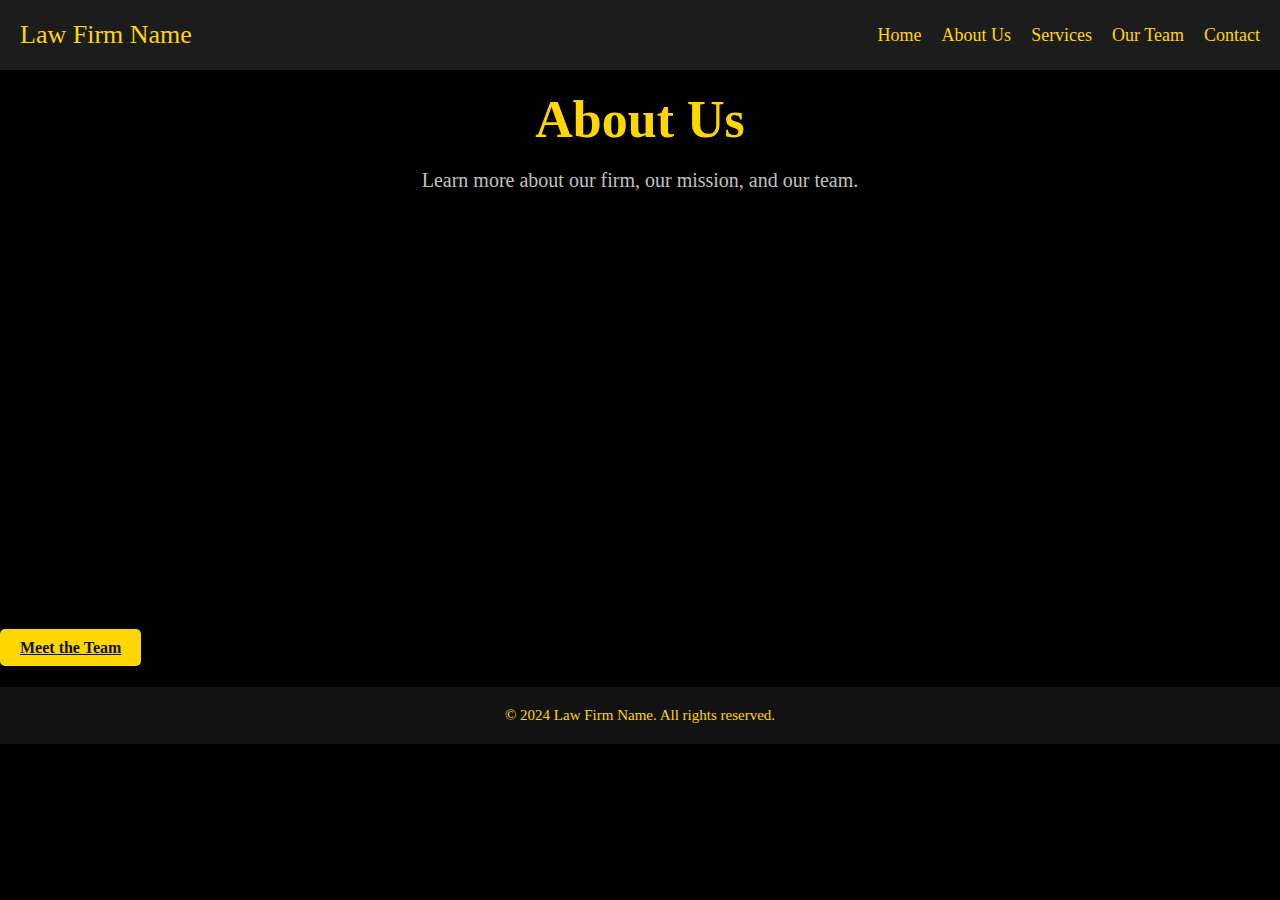
==== landing-page/dashboard/about_us.html @ 178e1d35 "linking+dashboard outlines" ====
<!DOCTYPE html>
<html lang="en">
<head>
    <meta charset="UTF-8">
    <meta name="viewport" content="width=device-width, initial-scale=1.0">
    <title>About Us - Law Firm Name</title>
    <link rel="stylesheet" href="../style.css">
</head>
<body>
    <header class="header">
        <div class="logo">Law Firm Name</div>
        <nav class="header-links">
            <a href="index.html">Home</a>
            <a href="about.html">About Us</a>
            <a href="services.html">Services</a>
            <a href="team.html">Our Team</a>
            <a href="contact.html">Contact</a>
        </nav>
    </header>
    <main>
        <section class="hero">
            <h1>About Us</h1>
            <p class="subtext">Learn more about our firm, our mission, and our team.</p>
        </section>
        <section class="about-us">
            <div class="container">
                <div class="about-content">
                    <h2>Our Firm</h2>
                    <p>Law Firm Name has been providing exceptional legal services to our clients for over [X] years. Our commitment to excellence and our passion for justice are the foundation of our practice.</p>
                </div>
                <div class="about-content">
                    <h2>Our Mission</h2>
                    <p>Our mission is to deliver top-notch legal solutions that meet the unique needs of our clients. We strive to provide personalized, effective, and timely legal services while maintaining the highest standards of integrity and professionalism.</p>
                </div>
                <div class="about-content">
                    <h2>Our Values</h2>
                    <ul>
                        <li><strong>Integrity:</strong> We uphold the highest standards of ethical behavior and professional integrity in all our actions.</li>
                        <li><strong>Excellence:</strong> We are committed to delivering superior legal services through continuous improvement and innovation.</li>
                        <li><strong>Client Focus:</strong> We prioritize our clients' needs and work diligently to achieve their goals.</li>
                        <li><strong>Collaboration:</strong> We believe in the power of teamwork and collaboration, both within our firm and with our clients.</li>
                    </ul>
                </div>
                <div class="about-content">
                    <h2>Our Team</h2>
                    <p>Our team of experienced attorneys is dedicated to providing comprehensive legal support and representation. Meet our team to learn more about their expertise and how they can assist you.</p>
                    <a href="team.html" class="button-top">Meet the Team</a>
                </div>
            </div>
        </section>
    </main>
    <footer>
        &copy; 2024 Law Firm Name. All rights reserved.
    </footer>
</body>
</html>
---- landing-page/style.css ----
/* General Styles */
body {
    background-color: #000000;
    display: flex;
    flex-direction: column;
    font-family: 'Lora', serif;
    margin: 0;
    padding: 0;
}

ul {
    list-style-type: none;
    padding: 0;
    margin: 0;
}

/* Header Styles */
.header {
    background-color: #1C1C1C;
    color: #FFD700;
    font-size: 26px;
    display: flex;
    justify-content: space-between;
    padding: 20px;
    align-items: center;
}

.header-links {
    display: flex;
    gap: 20px;
}

.header-links a {
    color: #FFD700;
    text-decoration: none;
    font-size: 18px;
}

/* Button Styles */
.button-top {
    background-color: #FFD700;
    border-radius: 5px;
    font-size: 16px;
    color: #121212;
    font-weight: bold;
    border: none;
    padding: 10px 20px;
    cursor: pointer;
}

.button-top:hover {
    background-color: #FFA500;
}

/* Typography */
h1 {
    color: #FFD700;
    font-size: 52px;
    font-weight: 900;
    margin: 20px 0;
    text-align: center;
}

.subtext {
    color: #C0C0C0;
    font-size: 20px;
    text-align: center;
    margin-bottom: 40px;
}

/* Section One */
.section-one {
    display: flex;
    flex-wrap: wrap;
    gap: 40px;
    justify-content: center;
    padding: 40px 20px;
    background-color: #1C1C1C;
}

.section-one .card {
    background-color: #FFD700;
    border-radius: 8px;
    padding: 20px;
    width: 300px;
    box-shadow: 0 4px 6px rgba(0, 0, 0, 0.1);
}

.section-one .card img {
    width: 100%;
    border-radius: 8px;
    margin-bottom: 15px;
}

.section-one .card h2 {
    font-size: 24px;
    color: #121212;
    margin-bottom: 10px;
}

.section-one .card p {
    color: #121212;
    font-size: 16px;
}

/* Section Two */
.section-two {
    background-color: #2F2F2F;
    padding: 60px 20px;
    text-align: center;
}

.section-two .info {
    font-size: 36px;
    color: #FFD700;
    margin-bottom: 40px;
}

.section-two .info-list {
    display: flex;
    flex-wrap: wrap;
    gap: 40px;
    justify-content: center;
}

.section-two .info-card {
    background-color: #1C1C1C;
    border-radius: 8px;
    padding: 20px;
    width: 200px;
    box-shadow: 0 4px 6px rgba(0, 0, 0, 0.1);
}

.section-two .info-card img {
    width: 100%;
    border-radius: 8px;
    margin-bottom: 15px;
}


/* Footer Styles */
footer {
    color: #FFD700;
    text-align: center;
    margin: 30px 0;
    font-size: 15px;
    padding: 20px;
    background-color: #121212;
}
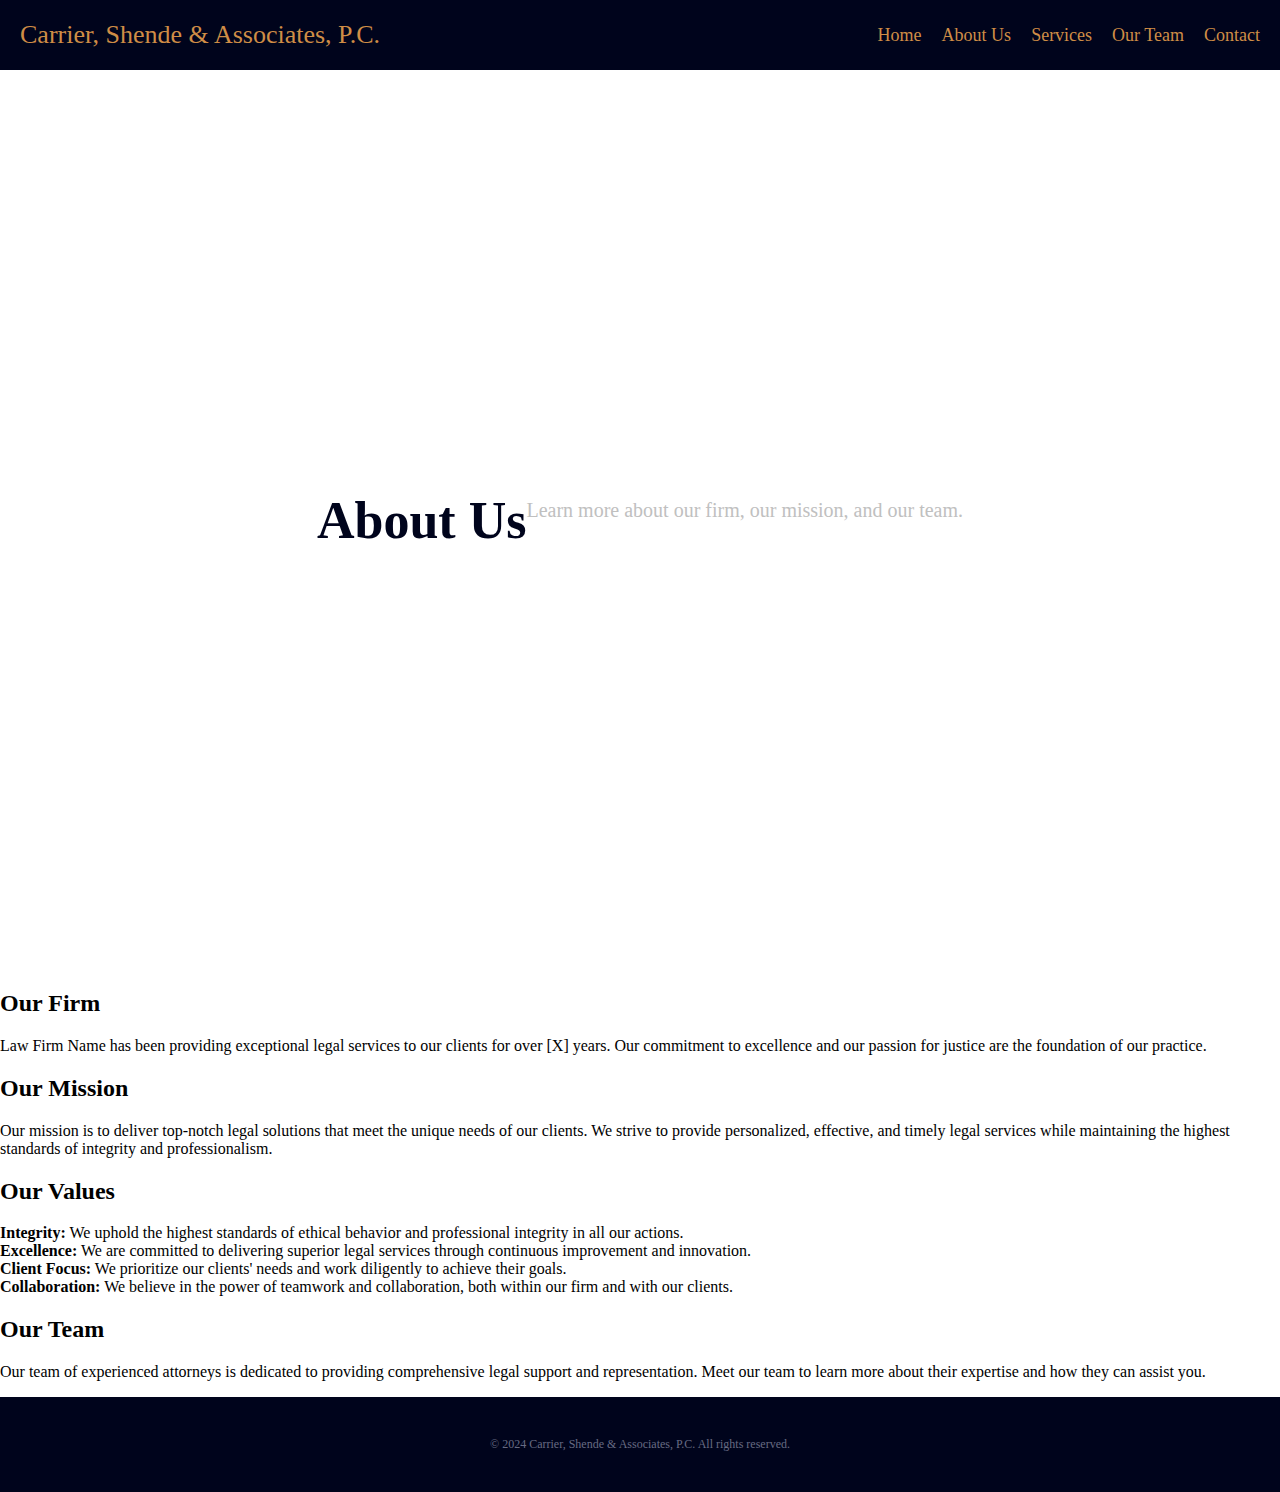
==== commit a5e07d65: "format+home page information" ====
--- a/landing-page/dashboard/about_us.html
+++ b/landing-page/dashboard/about_us.html
@@ -1,22 +1,24 @@
 <!DOCTYPE html>
 <html lang="en">
-<head>
-    <meta charset="UTF-8">
-    <meta name="viewport" content="width=device-width, initial-scale=1.0">
-    <title>About Us - Law Firm Name</title>
-    <link rel="stylesheet" href="../style.css">
-</head>
-<body>
-    <header class="header">
-        <div class="logo">Law Firm Name</div>
-        <nav class="header-links">
-            <a href="index.html">Home</a>
-            <a href="about.html">About Us</a>
-            <a href="services.html">Services</a>
-            <a href="team.html">Our Team</a>
-            <a href="contact.html">Contact</a>
-        </nav>
-    </header>
+    <head>
+        <meta charset="UTF-8">
+        <meta name="viewport" content="width=device-width, initial-scale=1.0">
+        <title>Our Team - Carrier, Shende & Associates, P.C.</title>
+        <link rel="stylesheet" href="../style.css">
+    </head>
+    <body>
+        <header class="header">
+            <div class="logo">
+                <div class="logo">Carrier, Shende & Associates, P.C.</div>
+            </div>
+            <nav class="header-links">
+                <a href="../index.html">Home</a>
+                <a href="../dashboard/about_us.html">About Us</a>
+                <a href="../dashboard/services.html">Services</a>
+                <a href="../dashboard/our_team.html">Our Team</a>
+                <a href="../dashboard/contact.html">Contact</a>
+            </nav>
+        </header>
     <main>
         <section class="hero">
             <h1>About Us</h1>
@@ -44,13 +46,12 @@
                 <div class="about-content">
                     <h2>Our Team</h2>
                     <p>Our team of experienced attorneys is dedicated to providing comprehensive legal support and representation. Meet our team to learn more about their expertise and how they can assist you.</p>
-                    <a href="team.html" class="button-top">Meet the Team</a>
                 </div>
             </div>
         </section>
     </main>
     <footer>
-        &copy; 2024 Law Firm Name. All rights reserved.
+        &copy; 2024 Carrier, Shende & Associates, P.C. All rights reserved.
     </footer>
 </body>
 </html>
--- a/landing-page/style.css
+++ b/landing-page/style.css
@@ -1,6 +1,6 @@
 /* General Styles */
 body {
-    background-color: #000000;
+    background-color: #ffffff;
     display: flex;
     flex-direction: column;
     font-family: 'Lora', serif;
@@ -16,8 +16,8 @@
 
 /* Header Styles */
 .header {
-    background-color: #1C1C1C;
-    color: #FFD700;
+    background-color: #00041c;
+    color: #cf8d46;
     font-size: 26px;
     display: flex;
     justify-content: space-between;
@@ -31,14 +31,16 @@
 }
 
 .header-links a {
-    color: #FFD700;
+    color: #cf8d46;
     text-decoration: none;
     font-size: 18px;
 }
 
+
+
 /* Button Styles */
 .button-top {
-    background-color: #FFD700;
+    background-color: #cf8d46;
     border-radius: 5px;
     font-size: 16px;
     color: #121212;
@@ -49,12 +51,34 @@
 }
 
 .button-top:hover {
-    background-color: #FFA500;
+    background-color: #cf8d46;
 }
+
+/* Hero Section */
+.hero {
+    position: relative;
+    width: 100%;
+    height: 100vh; /* Full viewport height */
+    display: flex;
+    justify-content: center; /* Centers the image horizontally */
+    align-items: center; /* Centers the image vertically */
+    overflow: hidden;
+    background-color: #fff; /* White background color */
+}
+
+.hero img {
+    max-width: 80%; /* Adjusts the width of the image */
+    max-height: 80%; /* Adjusts the height of the image */
+    margin: auto; /* Centers the image within the container */
+    display: block;
+    object-fit: contain; /* Ensures the image fits within the container while maintaining aspect ratio */
+    border: 10px solid #ffffff; /* Optional: Adds a white border for better separation */
+}
+
 
 /* Typography */
 h1 {
-    color: #FFD700;
+    color: #00041c;
     font-size: 52px;
     font-weight: 900;
     margin: 20px 0;
@@ -67,83 +91,26 @@
     text-align: center;
     margin-bottom: 40px;
 }
-
-/* Section One */
-.section-one {
-    display: flex;
-    flex-wrap: wrap;
-    gap: 40px;
-    justify-content: center;
-    padding: 40px 20px;
-    background-color: #1C1C1C;
+.col_right{
+	float:left;
+	width:755px;
+	min-height:500px;
+	padding:40px 0 0 10px;
+	border-left: 1px solid #9d9677 ;
 }
 
-.section-one .card {
-    background-color: #FFD700;
-    border-radius: 8px;
-    padding: 20px;
-    width: 300px;
-    box-shadow: 0 4px 6px rgba(0, 0, 0, 0.1);
+.copy{
+	font-family:Arial, Helvetica, sans-serif;
+	font-size:14px;
+	color:#333333;
 }
 
-.section-one .card img {
+/* Footer Styles */
+body footer {
     width: 100%;
-    border-radius: 8px;
-    margin-bottom: 15px;
+    background: #00041c;
+    text-align: center;
+    font-size: 12px;
+    padding: 40px 0;
+    color: #676b83;
 }
-
-.section-one .card h2 {
-    font-size: 24px;
-    color: #121212;
-    margin-bottom: 10px;
-}
-
-.section-one .card p {
-    color: #121212;
-    font-size: 16px;
-}
-
-/* Section Two */
-.section-two {
-    background-color: #2F2F2F;
-    padding: 60px 20px;
-    text-align: center;
-}
-
-.section-two .info {
-    font-size: 36px;
-    color: #FFD700;
-    margin-bottom: 40px;
-}
-
-.section-two .info-list {
-    display: flex;
-    flex-wrap: wrap;
-    gap: 40px;
-    justify-content: center;
-}
-
-.section-two .info-card {
-    background-color: #1C1C1C;
-    border-radius: 8px;
-    padding: 20px;
-    width: 200px;
-    box-shadow: 0 4px 6px rgba(0, 0, 0, 0.1);
-}
-
-.section-two .info-card img {
-    width: 100%;
-    border-radius: 8px;
-    margin-bottom: 15px;
-}
-
-
-/* Footer Styles */
-footer {
-    color: #FFD700;
-    text-align: center;
-    margin: 30px 0;
-    font-size: 15px;
-    padding: 20px;
-    background-color: #121212;
-}
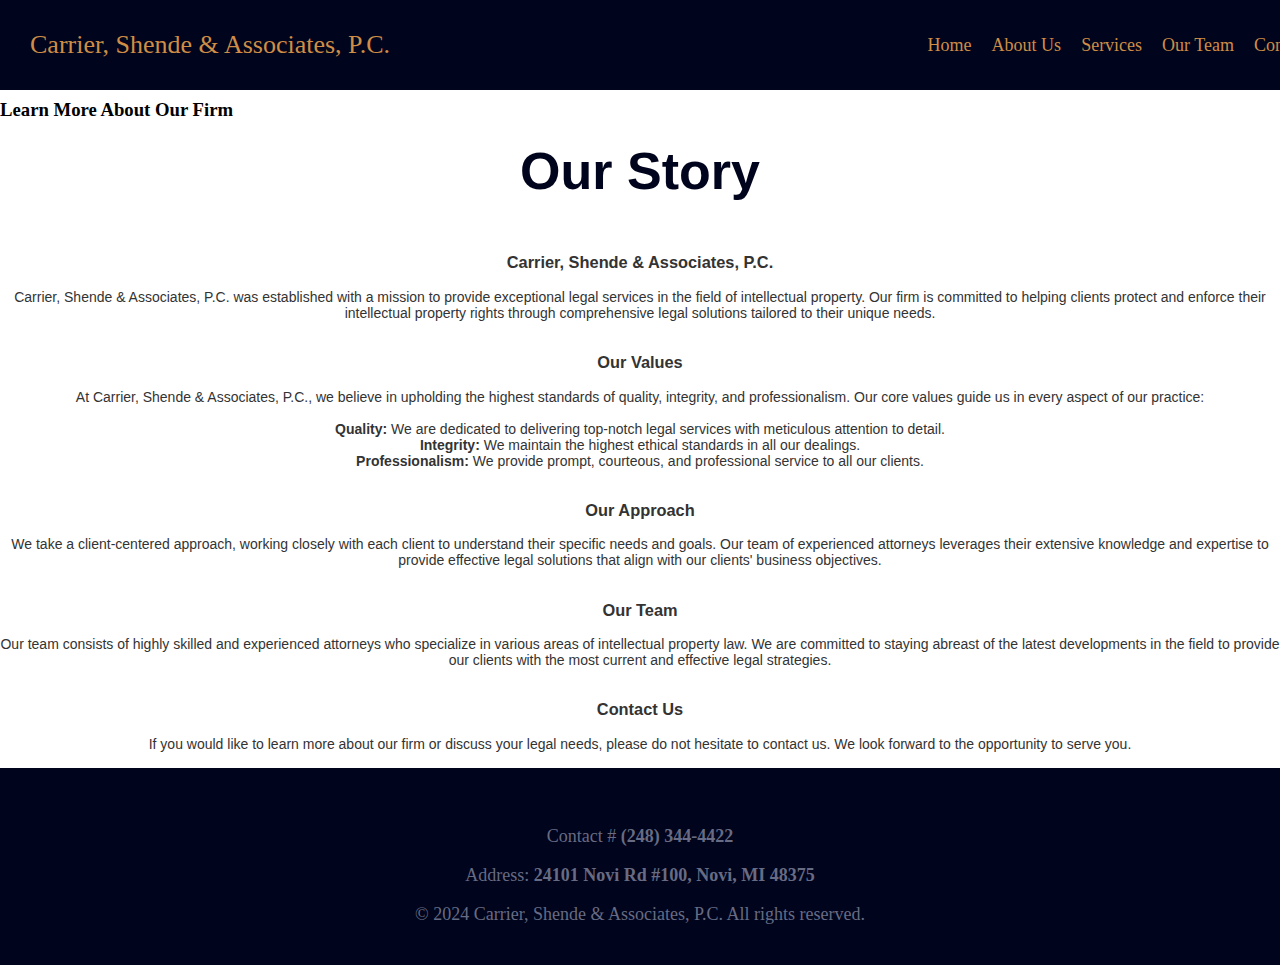
==== commit db4e3616: "added carousel" ====
--- a/landing-page/dashboard/about_us.html
+++ b/landing-page/dashboard/about_us.html
@@ -1,57 +1,81 @@
 <!DOCTYPE html>
 <html lang="en">
-    <head>
-        <meta charset="UTF-8">
-        <meta name="viewport" content="width=device-width, initial-scale=1.0">
-        <title>Our Team - Carrier, Shende & Associates, P.C.</title>
-        <link rel="stylesheet" href="../style.css">
-    </head>
-    <body>
-        <header class="header">
-            <div class="logo">
-                <div class="logo">Carrier, Shende & Associates, P.C.</div>
-            </div>
-            <nav class="header-links">
-                <a href="../index.html">Home</a>
-                <a href="../dashboard/about_us.html">About Us</a>
-                <a href="../dashboard/services.html">Services</a>
-                <a href="../dashboard/our_team.html">Our Team</a>
-                <a href="../dashboard/contact.html">Contact</a>
-            </nav>
-        </header>
+<head>
+    <!-- Required meta tags -->
+    <meta charset="UTF-8">
+    <meta name="viewport" content="width=device-width, initial-scale=1.0">
+    <title>About Us - Carrier Shende</title>
+    <link rel="stylesheet" href="../style.css">
+    <!-- Bootstrap CSS -->
+    <link rel="stylesheet" href="https://cdn.jsdelivr.net/npm/bootstrap@4.5.3/dist/css/bootstrap.min.css" 
+        integrity="sha384-TX8t27EcRE3e/ihU7zmQxVncDAy5uIKz4rEkgIXeMed4M0jlfIDPvg6uqKI2xXr2" crossorigin="anonymous">
+    <link href="../style.css" rel="stylesheet">
+    <link href="https://fonts.googleapis.com/css2?family=Mulish&display=swap" rel="stylesheet">
+    <link href="https://fonts.googleapis.com/css2?family=Coiny&display=swap" rel="stylesheet">
+</head>
+
+<body>
+    <header class="header">
+        <div class="logo">Carrier, Shende & Associates, P.C.</div>        
+        <nav class="header-links">
+            <a href="../index.html">Home</a>
+            <a href="about_us.html">About Us</a>
+            <a href="services.html">Services</a>
+            <a href="our_team.html">Our Team</a>
+            <a href="contact.html">Contact</a>
+        </nav>
+    </header>
     <main>
         <section class="hero">
-            <h1>About Us</h1>
-            <p class="subtext">Learn more about our firm, our mission, and our team.</p>
-        </section>
-        <section class="about-us">
-            <div class="container">
-                <div class="about-content">
-                    <h2>Our Firm</h2>
-                    <p>Law Firm Name has been providing exceptional legal services to our clients for over [X] years. Our commitment to excellence and our passion for justice are the foundation of our practice.</p>
-                </div>
-                <div class="about-content">
-                    <h2>Our Mission</h2>
-                    <p>Our mission is to deliver top-notch legal solutions that meet the unique needs of our clients. We strive to provide personalized, effective, and timely legal services while maintaining the highest standards of integrity and professionalism.</p>
-                </div>
-                <div class="about-content">
-                    <h2>Our Values</h2>
-                    <ul>
-                        <li><strong>Integrity:</strong> We uphold the highest standards of ethical behavior and professional integrity in all our actions.</li>
-                        <li><strong>Excellence:</strong> We are committed to delivering superior legal services through continuous improvement and innovation.</li>
-                        <li><strong>Client Focus:</strong> We prioritize our clients' needs and work diligently to achieve their goals.</li>
-                        <li><strong>Collaboration:</strong> We believe in the power of teamwork and collaboration, both within our firm and with our clients.</li>
-                    </ul>
-                </div>
-                <div class="about-content">
-                    <h2>Our Team</h2>
-                    <p>Our team of experienced attorneys is dedicated to providing comprehensive legal support and representation. Meet our team to learn more about their expertise and how they can assist you.</p>
-                </div>
+            <div class="hero-text">
+                <h1>About Us</h1>
+                <h3>Learn More About Our Firm</h3>
             </div>
         </section>
+
+        <div class="content">
+            <div class="copy">
+                <h1>Our Story</h1>
+                <br />
+                <h3>Carrier, Shende & Associates, P.C.</h3>
+                Carrier, Shende & Associates, P.C. was established with a mission to provide exceptional legal services in the field of intellectual property. Our firm is committed to helping clients protect and enforce their intellectual property rights through comprehensive legal solutions tailored to their unique needs.<br /><br />
+                
+                <h3>Our Values</h3>
+                At Carrier, Shende & Associates, P.C., we believe in upholding the highest standards of quality, integrity, and professionalism. Our core values guide us in every aspect of our practice:<br /><br />
+                <ul>
+                    <li><strong>Quality:</strong> We are dedicated to delivering top-notch legal services with meticulous attention to detail.</li>
+                    <li><strong>Integrity:</strong> We maintain the highest ethical standards in all our dealings.</li>
+                    <li><strong>Professionalism:</strong> We provide prompt, courteous, and professional service to all our clients.</li>
+                </ul>
+                <br />
+
+                <h3>Our Approach</h3>
+                We take a client-centered approach, working closely with each client to understand their specific needs and goals. Our team of experienced attorneys leverages their extensive knowledge and expertise to provide effective legal solutions that align with our clients' business objectives.<br /><br />
+
+                <h3>Our Team</h3>
+                Our team consists of highly skilled and experienced attorneys who specialize in various areas of intellectual property law. We are committed to staying abreast of the latest developments in the field to provide our clients with the most current and effective legal strategies.<br /><br />
+
+                <h3>Contact Us</h3>
+                If you would like to learn more about our firm or discuss your legal needs, please do not hesitate to contact us. We look forward to the opportunity to serve you.<br /><br />
+            </div>
+        </div>
     </main>
+
     <footer>
+        <p>Contact # <strong>(248) 344-4422</strong></p>
+        <p>Address: <strong>24101 Novi Rd #100, Novi, MI 48375</strong></p>
         &copy; 2024 Carrier, Shende & Associates, P.C. All rights reserved.
     </footer>
+
+    <!-- Bootstrap JS and dependencies -->
+    <script src="https://code.jquery.com/jquery-3.4.1.slim.min.js"
+    integrity="sha384-J6qa4849blE2poTqYuhluGJp2qiwFawlTL0QvH7uHRT6a/XtmCjP6t/UCBx1n4g"
+    crossorigin="anonymous"></script>
+    <script src="https://cdn.jsdelivr.net/npm/@popperjs/core@2.5.4/dist/umd/popper.min.js"
+    integrity="sha384-Xw6nqzq4kP4b0Bdw5S3CZQ1n3G4tk5S+jfNJeq9AuizYc3oABGAIJ3+tC9n17YJ9"
+    crossorigin="anonymous"></script>
+    <script src="https://stackpath.bootstrapcdn.com/bootstrap/4.4.1/js/bootstrap.min.js"
+    integrity="sha384-Vko8x4CGs03+Hhxv8T/Q5PaXtkKtu6ug5TOeNV6gBIFeWPGFN9MuhOf23Q9Ifjh"
+    crossorigin="anonymous"></script>
 </body>
 </html>
--- a/landing-page/style.css
+++ b/landing-page/style.css
@@ -20,14 +20,25 @@
     color: #cf8d46;
     font-size: 26px;
     display: flex;
-    justify-content: space-between;
-    padding: 20px;
-    align-items: center;
+    justify-content: space-between; /* Space between logo and links */
+    align-items: center; /* Vertically center the items */
+    padding: 30px;
+    position: fixed; /* Fixed position */
+    width: 100%; /* Full width */
+    top: 0; /* Align to top */
+    left: 0; /* Align to left */
+    z-index: 1000; /* Ensure it is above other elements */
+    transition: top 0.3s; /* Smooth transition */
+}
+
+.header .logo {
+    text-align: left; /* Align the logo text to the left */
 }
 
 .header-links {
     display: flex;
     gap: 20px;
+    margin-left: auto; /* Push the links to the right */
 }
 
 .header-links a {
@@ -35,8 +46,6 @@
     text-decoration: none;
     font-size: 18px;
 }
-
-
 
 /* Button Styles */
 .button-top {
@@ -54,28 +63,6 @@
     background-color: #cf8d46;
 }
 
-/* Hero Section */
-.hero {
-    position: relative;
-    width: 100%;
-    height: 100vh; /* Full viewport height */
-    display: flex;
-    justify-content: center; /* Centers the image horizontally */
-    align-items: center; /* Centers the image vertically */
-    overflow: hidden;
-    background-color: #fff; /* White background color */
-}
-
-.hero img {
-    max-width: 80%; /* Adjusts the width of the image */
-    max-height: 80%; /* Adjusts the height of the image */
-    margin: auto; /* Centers the image within the container */
-    display: block;
-    object-fit: contain; /* Ensures the image fits within the container while maintaining aspect ratio */
-    border: 10px solid #ffffff; /* Optional: Adds a white border for better separation */
-}
-
-
 /* Typography */
 h1 {
     color: #00041c;
@@ -91,26 +78,55 @@
     text-align: center;
     margin-bottom: 40px;
 }
-.col_right{
-	float:left;
-	width:755px;
-	min-height:500px;
-	padding:40px 0 0 10px;
-	border-left: 1px solid #9d9677 ;
-}
 
-.copy{
-	font-family:Arial, Helvetica, sans-serif;
-	font-size:14px;
-	color:#333333;
+.copy {
+    font-family: Arial, Helvetica, sans-serif;
+    font-size: 14px;
+    color: #333333;
+    text-align: center; /* Center the text */
 }
 
 /* Footer Styles */
-body footer {
+footer {
     width: 100%;
     background: #00041c;
     text-align: center;
-    font-size: 12px;
+    font-size: 18px;
     padding: 40px 0;
     color: #676b83;
 }
+
+/* Carasoul section css */
+
+.carousel-inner .carousel-caption {
+    padding-bottom: 170px;
+}
+
+.carousel-inner .carousel-caption h1 {
+    font-family: 'Coiny', cursive;
+    font-size: 56px;
+}
+
+.carousel-inner .carousel-caption h3 {
+font-family: 'Coiny', cursive;
+}
+
+.carousel-inner .carousel-caption button { 
+font-weight: 500; 
+font-size: 16px; 
+letter-spacing: 1px;
+display: inline-block; 
+padding: 10px 30px; 
+border-radius: 58px;
+transition: 0.55; 
+border: 2px solid #3489db;
+text-decoration: none;
+background:#3489db;
+color: #fff;
+}
+
+.carousel-item img {
+    width: 100%;
+    height: 100vh; /* Full viewport height */
+    object-fit: cover; /* Ensure the images cover the entire container */
+}--- a/landing-page/style.css
+++ b/landing-page/style.css
@@ -20,14 +20,25 @@
     color: #cf8d46;
     font-size: 26px;
     display: flex;
-    justify-content: space-between;
-    padding: 20px;
-    align-items: center;
+    justify-content: space-between; /* Space between logo and links */
+    align-items: center; /* Vertically center the items */
+    padding: 30px;
+    position: fixed; /* Fixed position */
+    width: 100%; /* Full width */
+    top: 0; /* Align to top */
+    left: 0; /* Align to left */
+    z-index: 1000; /* Ensure it is above other elements */
+    transition: top 0.3s; /* Smooth transition */
+}
+
+.header .logo {
+    text-align: left; /* Align the logo text to the left */
 }
 
 .header-links {
     display: flex;
     gap: 20px;
+    margin-left: auto; /* Push the links to the right */
 }
 
 .header-links a {
@@ -35,8 +46,6 @@
     text-decoration: none;
     font-size: 18px;
 }
-
-
 
 /* Button Styles */
 .button-top {
@@ -54,28 +63,6 @@
     background-color: #cf8d46;
 }
 
-/* Hero Section */
-.hero {
-    position: relative;
-    width: 100%;
-    height: 100vh; /* Full viewport height */
-    display: flex;
-    justify-content: center; /* Centers the image horizontally */
-    align-items: center; /* Centers the image vertically */
-    overflow: hidden;
-    background-color: #fff; /* White background color */
-}
-
-.hero img {
-    max-width: 80%; /* Adjusts the width of the image */
-    max-height: 80%; /* Adjusts the height of the image */
-    margin: auto; /* Centers the image within the container */
-    display: block;
-    object-fit: contain; /* Ensures the image fits within the container while maintaining aspect ratio */
-    border: 10px solid #ffffff; /* Optional: Adds a white border for better separation */
-}
-
-
 /* Typography */
 h1 {
     color: #00041c;
@@ -91,26 +78,55 @@
     text-align: center;
     margin-bottom: 40px;
 }
-.col_right{
-	float:left;
-	width:755px;
-	min-height:500px;
-	padding:40px 0 0 10px;
-	border-left: 1px solid #9d9677 ;
-}
 
-.copy{
-	font-family:Arial, Helvetica, sans-serif;
-	font-size:14px;
-	color:#333333;
+.copy {
+    font-family: Arial, Helvetica, sans-serif;
+    font-size: 14px;
+    color: #333333;
+    text-align: center; /* Center the text */
 }
 
 /* Footer Styles */
-body footer {
+footer {
     width: 100%;
     background: #00041c;
     text-align: center;
-    font-size: 12px;
+    font-size: 18px;
     padding: 40px 0;
     color: #676b83;
 }
+
+/* Carasoul section css */
+
+.carousel-inner .carousel-caption {
+    padding-bottom: 170px;
+}
+
+.carousel-inner .carousel-caption h1 {
+    font-family: 'Coiny', cursive;
+    font-size: 56px;
+}
+
+.carousel-inner .carousel-caption h3 {
+font-family: 'Coiny', cursive;
+}
+
+.carousel-inner .carousel-caption button { 
+font-weight: 500; 
+font-size: 16px; 
+letter-spacing: 1px;
+display: inline-block; 
+padding: 10px 30px; 
+border-radius: 58px;
+transition: 0.55; 
+border: 2px solid #3489db;
+text-decoration: none;
+background:#3489db;
+color: #fff;
+}
+
+.carousel-item img {
+    width: 100%;
+    height: 100vh; /* Full viewport height */
+    object-fit: cover; /* Ensure the images cover the entire container */
+}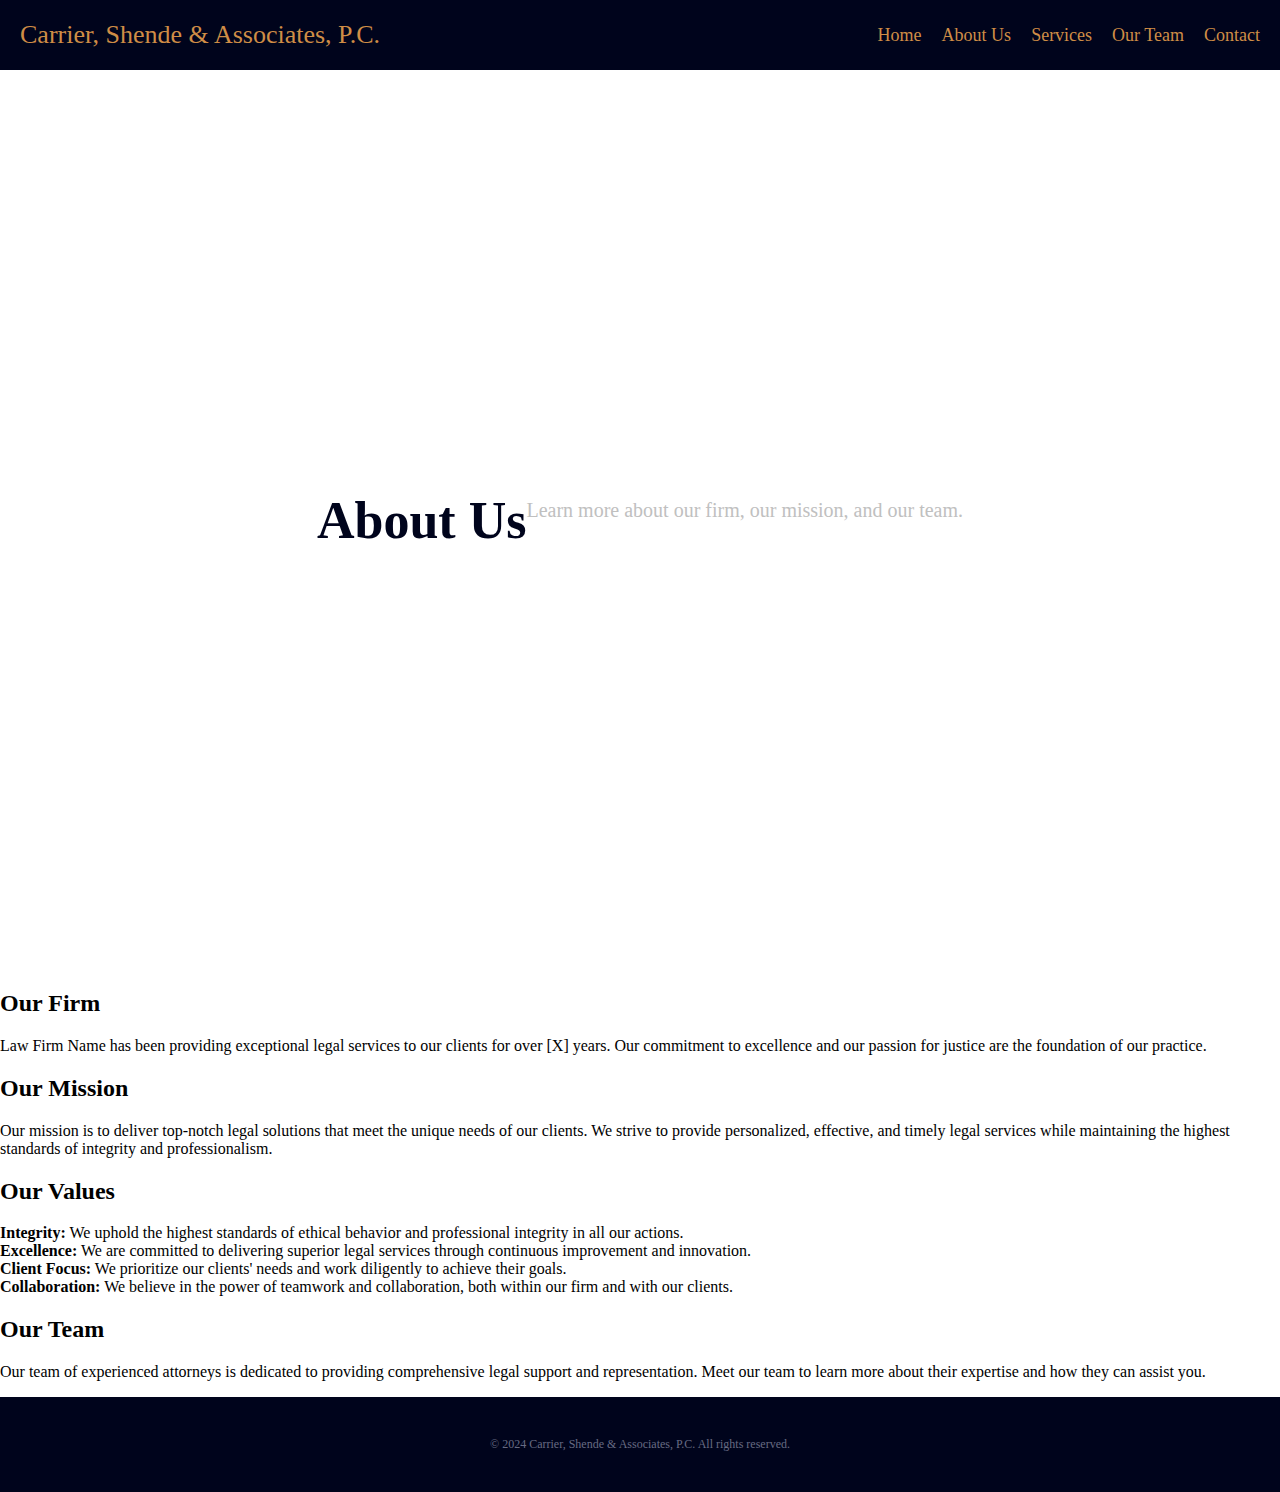
==== commit 7f610d01: "Merge pull request #7 from JqWu11/test2" ====
--- a/landing-page/dashboard/about_us.html
+++ b/landing-page/dashboard/about_us.html
@@ -1,81 +1,57 @@
 <!DOCTYPE html>
 <html lang="en">
-<head>
-    <!-- Required meta tags -->
-    <meta charset="UTF-8">
-    <meta name="viewport" content="width=device-width, initial-scale=1.0">
-    <title>About Us - Carrier Shende</title>
-    <link rel="stylesheet" href="../style.css">
-    <!-- Bootstrap CSS -->
-    <link rel="stylesheet" href="https://cdn.jsdelivr.net/npm/bootstrap@4.5.3/dist/css/bootstrap.min.css" 
-        integrity="sha384-TX8t27EcRE3e/ihU7zmQxVncDAy5uIKz4rEkgIXeMed4M0jlfIDPvg6uqKI2xXr2" crossorigin="anonymous">
-    <link href="../style.css" rel="stylesheet">
-    <link href="https://fonts.googleapis.com/css2?family=Mulish&display=swap" rel="stylesheet">
-    <link href="https://fonts.googleapis.com/css2?family=Coiny&display=swap" rel="stylesheet">
-</head>
-
-<body>
-    <header class="header">
-        <div class="logo">Carrier, Shende & Associates, P.C.</div>        
-        <nav class="header-links">
-            <a href="../index.html">Home</a>
-            <a href="about_us.html">About Us</a>
-            <a href="services.html">Services</a>
-            <a href="our_team.html">Our Team</a>
-            <a href="contact.html">Contact</a>
-        </nav>
-    </header>
+    <head>
+        <meta charset="UTF-8">
+        <meta name="viewport" content="width=device-width, initial-scale=1.0">
+        <title>Our Team - Carrier, Shende & Associates, P.C.</title>
+        <link rel="stylesheet" href="../style.css">
+    </head>
+    <body>
+        <header class="header">
+            <div class="logo">
+                <div class="logo">Carrier, Shende & Associates, P.C.</div>
+            </div>
+            <nav class="header-links">
+                <a href="../index.html">Home</a>
+                <a href="../dashboard/about_us.html">About Us</a>
+                <a href="../dashboard/services.html">Services</a>
+                <a href="../dashboard/our_team.html">Our Team</a>
+                <a href="../dashboard/contact.html">Contact</a>
+            </nav>
+        </header>
     <main>
         <section class="hero">
-            <div class="hero-text">
-                <h1>About Us</h1>
-                <h3>Learn More About Our Firm</h3>
+            <h1>About Us</h1>
+            <p class="subtext">Learn more about our firm, our mission, and our team.</p>
+        </section>
+        <section class="about-us">
+            <div class="container">
+                <div class="about-content">
+                    <h2>Our Firm</h2>
+                    <p>Law Firm Name has been providing exceptional legal services to our clients for over [X] years. Our commitment to excellence and our passion for justice are the foundation of our practice.</p>
+                </div>
+                <div class="about-content">
+                    <h2>Our Mission</h2>
+                    <p>Our mission is to deliver top-notch legal solutions that meet the unique needs of our clients. We strive to provide personalized, effective, and timely legal services while maintaining the highest standards of integrity and professionalism.</p>
+                </div>
+                <div class="about-content">
+                    <h2>Our Values</h2>
+                    <ul>
+                        <li><strong>Integrity:</strong> We uphold the highest standards of ethical behavior and professional integrity in all our actions.</li>
+                        <li><strong>Excellence:</strong> We are committed to delivering superior legal services through continuous improvement and innovation.</li>
+                        <li><strong>Client Focus:</strong> We prioritize our clients' needs and work diligently to achieve their goals.</li>
+                        <li><strong>Collaboration:</strong> We believe in the power of teamwork and collaboration, both within our firm and with our clients.</li>
+                    </ul>
+                </div>
+                <div class="about-content">
+                    <h2>Our Team</h2>
+                    <p>Our team of experienced attorneys is dedicated to providing comprehensive legal support and representation. Meet our team to learn more about their expertise and how they can assist you.</p>
+                </div>
             </div>
         </section>
-
-        <div class="content">
-            <div class="copy">
-                <h1>Our Story</h1>
-                <br />
-                <h3>Carrier, Shende & Associates, P.C.</h3>
-                Carrier, Shende & Associates, P.C. was established with a mission to provide exceptional legal services in the field of intellectual property. Our firm is committed to helping clients protect and enforce their intellectual property rights through comprehensive legal solutions tailored to their unique needs.<br /><br />
-                
-                <h3>Our Values</h3>
-                At Carrier, Shende & Associates, P.C., we believe in upholding the highest standards of quality, integrity, and professionalism. Our core values guide us in every aspect of our practice:<br /><br />
-                <ul>
-                    <li><strong>Quality:</strong> We are dedicated to delivering top-notch legal services with meticulous attention to detail.</li>
-                    <li><strong>Integrity:</strong> We maintain the highest ethical standards in all our dealings.</li>
-                    <li><strong>Professionalism:</strong> We provide prompt, courteous, and professional service to all our clients.</li>
-                </ul>
-                <br />
-
-                <h3>Our Approach</h3>
-                We take a client-centered approach, working closely with each client to understand their specific needs and goals. Our team of experienced attorneys leverages their extensive knowledge and expertise to provide effective legal solutions that align with our clients' business objectives.<br /><br />
-
-                <h3>Our Team</h3>
-                Our team consists of highly skilled and experienced attorneys who specialize in various areas of intellectual property law. We are committed to staying abreast of the latest developments in the field to provide our clients with the most current and effective legal strategies.<br /><br />
-
-                <h3>Contact Us</h3>
-                If you would like to learn more about our firm or discuss your legal needs, please do not hesitate to contact us. We look forward to the opportunity to serve you.<br /><br />
-            </div>
-        </div>
     </main>
-
     <footer>
-        <p>Contact # <strong>(248) 344-4422</strong></p>
-        <p>Address: <strong>24101 Novi Rd #100, Novi, MI 48375</strong></p>
         &copy; 2024 Carrier, Shende & Associates, P.C. All rights reserved.
     </footer>
-
-    <!-- Bootstrap JS and dependencies -->
-    <script src="https://code.jquery.com/jquery-3.4.1.slim.min.js"
-    integrity="sha384-J6qa4849blE2poTqYuhluGJp2qiwFawlTL0QvH7uHRT6a/XtmCjP6t/UCBx1n4g"
-    crossorigin="anonymous"></script>
-    <script src="https://cdn.jsdelivr.net/npm/@popperjs/core@2.5.4/dist/umd/popper.min.js"
-    integrity="sha384-Xw6nqzq4kP4b0Bdw5S3CZQ1n3G4tk5S+jfNJeq9AuizYc3oABGAIJ3+tC9n17YJ9"
-    crossorigin="anonymous"></script>
-    <script src="https://stackpath.bootstrapcdn.com/bootstrap/4.4.1/js/bootstrap.min.js"
-    integrity="sha384-Vko8x4CGs03+Hhxv8T/Q5PaXtkKtu6ug5TOeNV6gBIFeWPGFN9MuhOf23Q9Ifjh"
-    crossorigin="anonymous"></script>
 </body>
 </html>
--- a/landing-page/style.css
+++ b/landing-page/style.css
@@ -20,25 +20,14 @@
     color: #cf8d46;
     font-size: 26px;
     display: flex;
-    justify-content: space-between; /* Space between logo and links */
-    align-items: center; /* Vertically center the items */
-    padding: 30px;
-    position: fixed; /* Fixed position */
-    width: 100%; /* Full width */
-    top: 0; /* Align to top */
-    left: 0; /* Align to left */
-    z-index: 1000; /* Ensure it is above other elements */
-    transition: top 0.3s; /* Smooth transition */
-}
-
-.header .logo {
-    text-align: left; /* Align the logo text to the left */
+    justify-content: space-between;
+    padding: 20px;
+    align-items: center;
 }
 
 .header-links {
     display: flex;
     gap: 20px;
-    margin-left: auto; /* Push the links to the right */
 }
 
 .header-links a {
@@ -46,6 +35,8 @@
     text-decoration: none;
     font-size: 18px;
 }
+
+
 
 /* Button Styles */
 .button-top {
@@ -63,6 +54,28 @@
     background-color: #cf8d46;
 }
 
+/* Hero Section */
+.hero {
+    position: relative;
+    width: 100%;
+    height: 100vh; /* Full viewport height */
+    display: flex;
+    justify-content: center; /* Centers the image horizontally */
+    align-items: center; /* Centers the image vertically */
+    overflow: hidden;
+    background-color: #fff; /* White background color */
+}
+
+.hero img {
+    max-width: 80%; /* Adjusts the width of the image */
+    max-height: 80%; /* Adjusts the height of the image */
+    margin: auto; /* Centers the image within the container */
+    display: block;
+    object-fit: contain; /* Ensures the image fits within the container while maintaining aspect ratio */
+    border: 10px solid #ffffff; /* Optional: Adds a white border for better separation */
+}
+
+
 /* Typography */
 h1 {
     color: #00041c;
@@ -78,55 +91,26 @@
     text-align: center;
     margin-bottom: 40px;
 }
+.col_right{
+	float:left;
+	width:755px;
+	min-height:500px;
+	padding:40px 0 0 10px;
+	border-left: 1px solid #9d9677 ;
+}
 
-.copy {
-    font-family: Arial, Helvetica, sans-serif;
-    font-size: 14px;
-    color: #333333;
-    text-align: center; /* Center the text */
+.copy{
+	font-family:Arial, Helvetica, sans-serif;
+	font-size:14px;
+	color:#333333;
 }
 
 /* Footer Styles */
-footer {
+body footer {
     width: 100%;
     background: #00041c;
     text-align: center;
-    font-size: 18px;
+    font-size: 12px;
     padding: 40px 0;
     color: #676b83;
 }
-
-/* Carasoul section css */
-
-.carousel-inner .carousel-caption {
-    padding-bottom: 170px;
-}
-
-.carousel-inner .carousel-caption h1 {
-    font-family: 'Coiny', cursive;
-    font-size: 56px;
-}
-
-.carousel-inner .carousel-caption h3 {
-font-family: 'Coiny', cursive;
-}
-
-.carousel-inner .carousel-caption button { 
-font-weight: 500; 
-font-size: 16px; 
-letter-spacing: 1px;
-display: inline-block; 
-padding: 10px 30px; 
-border-radius: 58px;
-transition: 0.55; 
-border: 2px solid #3489db;
-text-decoration: none;
-background:#3489db;
-color: #fff;
-}
-
-.carousel-item img {
-    width: 100%;
-    height: 100vh; /* Full viewport height */
-    object-fit: cover; /* Ensure the images cover the entire container */
-}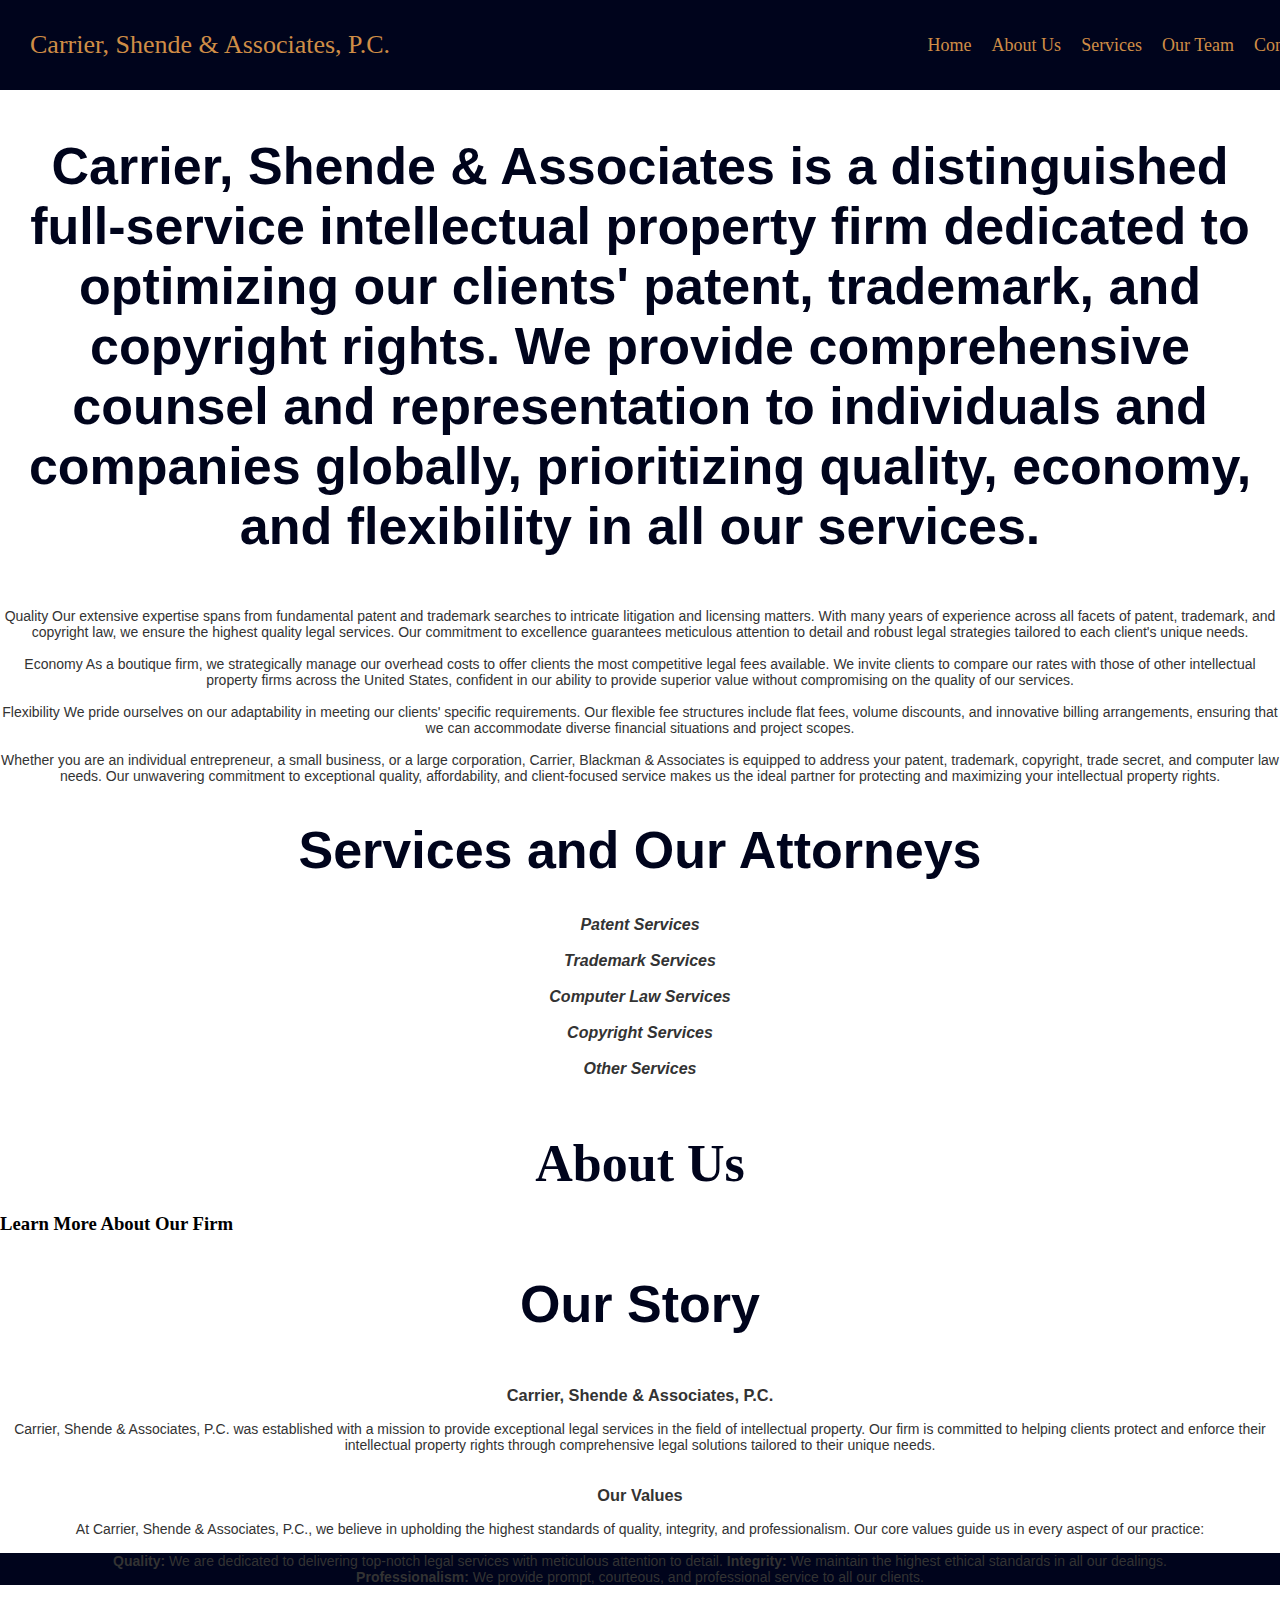
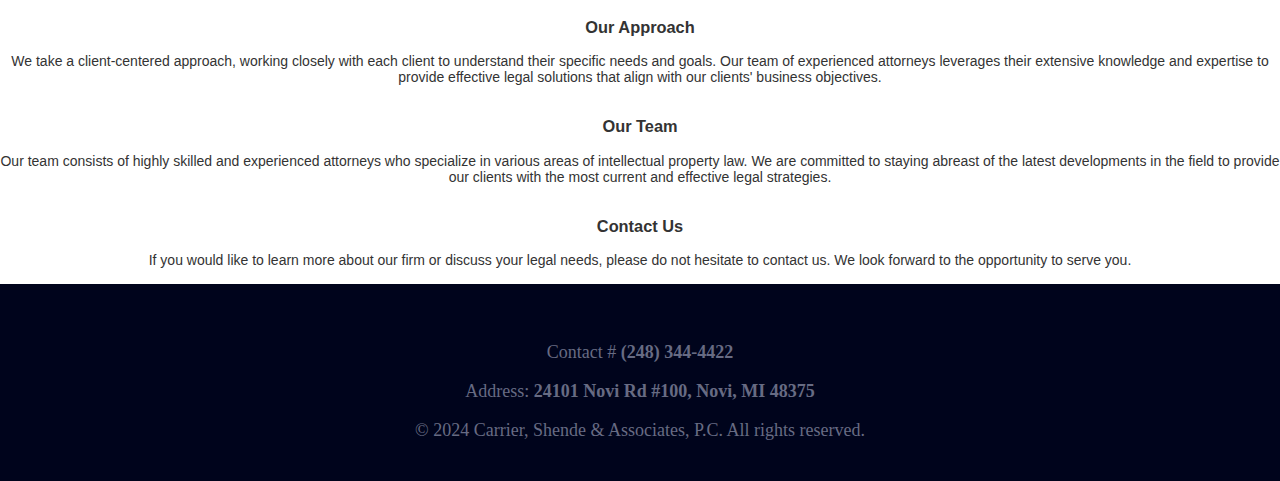
==== commit b6437a7e: "header outline" ====
--- a/landing-page/dashboard/about_us.html
+++ b/landing-page/dashboard/about_us.html
@@ -1,57 +1,155 @@
 <!DOCTYPE html>
 <html lang="en">
-    <head>
-        <meta charset="UTF-8">
-        <meta name="viewport" content="width=device-width, initial-scale=1.0">
-        <title>Our Team - Carrier, Shende & Associates, P.C.</title>
-        <link rel="stylesheet" href="../style.css">
-    </head>
-    <body>
-        <header class="header">
-            <div class="logo">
-                <div class="logo">Carrier, Shende & Associates, P.C.</div>
-            </div>
-            <nav class="header-links">
-                <a href="../index.html">Home</a>
-                <a href="../dashboard/about_us.html">About Us</a>
-                <a href="../dashboard/services.html">Services</a>
-                <a href="../dashboard/our_team.html">Our Team</a>
-                <a href="../dashboard/contact.html">Contact</a>
-            </nav>
-        </header>
+<head>
+    <!-- Required meta tags -->
+    <meta charset="UTF-8">
+    <meta name="viewport" content="width=device-width, initial-scale=1.0">
+    <title>About Us - Carrier Shende</title>
+    <link rel="stylesheet" href="../style.css">
+    <!-- Bootstrap CSS -->
+    <link rel="stylesheet" href="https://cdn.jsdelivr.net/npm/bootstrap@4.5.3/dist/css/bootstrap.min.css" 
+        integrity="sha384-TX8t27EcRE3e/ihU7zmQxVncDAy5uIKz4rEkgIXeMed4M0jlfIDPvg6uqKI2xXr2" crossorigin="anonymous">
+    <link href="../style.css" rel="stylesheet">
+    <link href="https://fonts.googleapis.com/css2?family=Mulish&display=swap" rel="stylesheet">
+    <link href="https://fonts.googleapis.com/css2?family=Coiny&display=swap" rel="stylesheet">
+</head>
+
+<body>
+    <header class="header">
+        <div class="logo">Carrier, Shende & Associates, P.C.</div>        
+        <nav class="header-links">
+            <a href="../index.html">Home</a>
+            <a href="about_us.html">About Us</a>
+            <a href="services.html">Services</a>
+            <a href="our_team.html">Our Team</a>
+            <a href="contact.html">Contact</a>
+        </nav>
+    </header>
     <main>
+
+            <!-- First Body Section -->
+    <div class="h1">
+        <div class="copy">
+            <h1>Our Pillars</h1>
+            <br />
+            <h1>Carrier, Shende & Associates is a distinguished full-service intellectual property firm dedicated to
+                optimizing our clients' patent, trademark, and copyright rights. We provide comprehensive counsel and
+                representation to individuals and companies globally, prioritizing quality, economy, and flexibility
+                in all our services.</h1><br />
+            <br />
+
+            <h3">Quality</h3>
+                Our extensive expertise spans from fundamental patent and trademark searches to intricate litigation
+                and licensing matters. With many years of experience across all facets of patent, trademark, and
+                copyright law, we ensure the highest quality legal services. Our commitment to excellence guarantees
+                meticulous attention to detail and robust legal strategies tailored to each client's unique needs.<br />
+                <br />
+
+                <h3">Economy</h3>
+                    As a boutique firm, we strategically manage our overhead costs to offer clients the most competitive
+                    legal fees available. We invite clients to compare our rates with those of other intellectual
+                    property
+                    firms across the United States, confident in our ability to provide superior value without
+                    compromising
+                    on the quality of our services.<br />
+                    <br />
+
+                    <h3">Flexibility</h3>
+                        We pride ourselves on our adaptability in meeting our clients' specific requirements. Our
+                        flexible fee structures include
+                        flat fees, volume discounts, and innovative billing arrangements, ensuring that we can
+                        accommodate diverse
+                        financial situations and project scopes.<br />
+                        <br />
+
+                        Whether you are an individual entrepreneur, a small business, or a large corporation, Carrier,
+                        Blackman &
+                        Associates is equipped to address your patent, trademark, copyright, trade secret, and computer
+                        law needs.
+                        Our unwavering commitment to exceptional quality, affordability, and client-focused service
+                        makes us the
+                        ideal partner for protecting and maximizing your intellectual property rights.<br />
+                        &nbsp;
+        </div>
+    </div>
+
+    <!-- Second Body Section -->
+    <div class="h2">
+        <div class="copy">
+            <h1>Services and Our Attorneys</h1>
+            <br />
+            <span style="font-size:16px; font-weight:bold; font-style:italic;">Patent Services<br />
+                <br />
+                <span style="font-size:16px; font-weight:bold; font-style:italic;">Trademark Services<br />
+                    <br />
+                    <span style="font-size:16px; font-weight:bold; font-style:italic;">Computer Law Services<br />
+                        <br />
+                        <span style="font-size:16px; font-weight:bold; font-style:italic;">Copyright Services<br />
+                            <br />
+                            <span style="font-size:16px; font-weight:bold; font-style:italic;">Other Services<br />
+                                <br />
+                                &nbsp;
+        </div>
+    </div>
+    </main>
+
+
+
+
+
+
+
+
         <section class="hero">
-            <h1>About Us</h1>
-            <p class="subtext">Learn more about our firm, our mission, and our team.</p>
-        </section>
-        <section class="about-us">
-            <div class="container">
-                <div class="about-content">
-                    <h2>Our Firm</h2>
-                    <p>Law Firm Name has been providing exceptional legal services to our clients for over [X] years. Our commitment to excellence and our passion for justice are the foundation of our practice.</p>
-                </div>
-                <div class="about-content">
-                    <h2>Our Mission</h2>
-                    <p>Our mission is to deliver top-notch legal solutions that meet the unique needs of our clients. We strive to provide personalized, effective, and timely legal services while maintaining the highest standards of integrity and professionalism.</p>
-                </div>
-                <div class="about-content">
-                    <h2>Our Values</h2>
-                    <ul>
-                        <li><strong>Integrity:</strong> We uphold the highest standards of ethical behavior and professional integrity in all our actions.</li>
-                        <li><strong>Excellence:</strong> We are committed to delivering superior legal services through continuous improvement and innovation.</li>
-                        <li><strong>Client Focus:</strong> We prioritize our clients' needs and work diligently to achieve their goals.</li>
-                        <li><strong>Collaboration:</strong> We believe in the power of teamwork and collaboration, both within our firm and with our clients.</li>
-                    </ul>
-                </div>
-                <div class="about-content">
-                    <h2>Our Team</h2>
-                    <p>Our team of experienced attorneys is dedicated to providing comprehensive legal support and representation. Meet our team to learn more about their expertise and how they can assist you.</p>
-                </div>
+            <div class="hero-text">
+                <h1>About Us</h1>
+                <h3>Learn More About Our Firm</h3>
             </div>
         </section>
+
+        <div class="content">
+            <div class="copy">
+                <h1>Our Story</h1>
+                <br />
+                <h3>Carrier, Shende & Associates, P.C.</h3>
+                Carrier, Shende & Associates, P.C. was established with a mission to provide exceptional legal services in the field of intellectual property. Our firm is committed to helping clients protect and enforce their intellectual property rights through comprehensive legal solutions tailored to their unique needs.<br /><br />
+                
+                <h3>Our Values</h3>
+                At Carrier, Shende & Associates, P.C., we believe in upholding the highest standards of quality, integrity, and professionalism. Our core values guide us in every aspect of our practice:<br /><br />
+                <ul>
+                    <li><strong>Quality:</strong> We are dedicated to delivering top-notch legal services with meticulous attention to detail.</li>
+                    <li><strong>Integrity:</strong> We maintain the highest ethical standards in all our dealings.</li>
+                    <li><strong>Professionalism:</strong> We provide prompt, courteous, and professional service to all our clients.</li>
+                </ul>
+                <br />
+
+                <h3>Our Approach</h3>
+                We take a client-centered approach, working closely with each client to understand their specific needs and goals. Our team of experienced attorneys leverages their extensive knowledge and expertise to provide effective legal solutions that align with our clients' business objectives.<br /><br />
+
+                <h3>Our Team</h3>
+                Our team consists of highly skilled and experienced attorneys who specialize in various areas of intellectual property law. We are committed to staying abreast of the latest developments in the field to provide our clients with the most current and effective legal strategies.<br /><br />
+
+                <h3>Contact Us</h3>
+                If you would like to learn more about our firm or discuss your legal needs, please do not hesitate to contact us. We look forward to the opportunity to serve you.<br /><br />
+            </div>
+        </div>
     </main>
+
     <footer>
+        <p>Contact # <strong>(248) 344-4422</strong></p>
+        <p>Address: <strong>24101 Novi Rd #100, Novi, MI 48375</strong></p>
         &copy; 2024 Carrier, Shende & Associates, P.C. All rights reserved.
     </footer>
+
+    <!-- Bootstrap JS and dependencies -->
+    <script src="https://code.jquery.com/jquery-3.4.1.slim.min.js"
+    integrity="sha384-J6qa4849blE2poTqYuhluGJp2qiwFawlTL0QvH7uHRT6a/XtmCjP6t/UCBx1n4g"
+    crossorigin="anonymous"></script>
+    <script src="https://cdn.jsdelivr.net/npm/@popperjs/core@2.5.4/dist/umd/popper.min.js"
+    integrity="sha384-Xw6nqzq4kP4b0Bdw5S3CZQ1n3G4tk5S+jfNJeq9AuizYc3oABGAIJ3+tC9n17YJ9"
+    crossorigin="anonymous"></script>
+    <script src="https://stackpath.bootstrapcdn.com/bootstrap/4.4.1/js/bootstrap.min.js"
+    integrity="sha384-Vko8x4CGs03+Hhxv8T/Q5PaXtkKtu6ug5TOeNV6gBIFeWPGFN9MuhOf23Q9Ifjh"
+    crossorigin="anonymous"></script>
 </body>
 </html>
--- a/landing-page/style.css
+++ b/landing-page/style.css
@@ -20,14 +20,29 @@
     color: #cf8d46;
     font-size: 26px;
     display: flex;
-    justify-content: space-between;
-    padding: 20px;
-    align-items: center;
+    justify-content: space-between; /* Space between logo and links */
+    align-items: center; /* Vertically center the items */
+    padding: 30px;
+    position: fixed; /* Fixed position */
+    width: 100%; /* Full width */
+    top: 0; /* Align to top */
+    left: 0; /* Align to left */
+    z-index: 1000; /* Ensure it is above other elements */
+    transition: top 0.3s; /* Smooth transition */
+}
+
+.header .logo a {
+    color: inherit; /* Inherit color from parent */
+    text-decoration: none; /* Remove underline */
+    font-size: inherit; /* Inherit font size from parent */
+    font-family: inherit; /* Inherit font family from parent */
+    font-weight: inherit; /* Inherit font weight from parent */
 }
 
 .header-links {
     display: flex;
     gap: 20px;
+    margin-left: auto; /* Push the links to the right */
 }
 
 .header-links a {
@@ -36,7 +51,20 @@
     font-size: 18px;
 }
 
+/* General Container Styles */
+.container {
+    margin: 0 auto; /* Center the container */
+    padding: 0 20px; /* Add padding to the left and right */
+    max-width: 1200px; /* Optional: set a max-width to constrain the width */
+}
 
+/* Ensure all images inside the container adhere to the container's padding */
+.container img {
+    width: 100%;
+    height: auto;
+    display: block;
+    margin: 0 auto;
+}
 
 /* Button Styles */
 .button-top {
@@ -54,28 +82,6 @@
     background-color: #cf8d46;
 }
 
-/* Hero Section */
-.hero {
-    position: relative;
-    width: 100%;
-    height: 100vh; /* Full viewport height */
-    display: flex;
-    justify-content: center; /* Centers the image horizontally */
-    align-items: center; /* Centers the image vertically */
-    overflow: hidden;
-    background-color: #fff; /* White background color */
-}
-
-.hero img {
-    max-width: 80%; /* Adjusts the width of the image */
-    max-height: 80%; /* Adjusts the height of the image */
-    margin: auto; /* Centers the image within the container */
-    display: block;
-    object-fit: contain; /* Ensures the image fits within the container while maintaining aspect ratio */
-    border: 10px solid #ffffff; /* Optional: Adds a white border for better separation */
-}
-
-
 /* Typography */
 h1 {
     color: #00041c;
@@ -91,26 +97,96 @@
     text-align: center;
     margin-bottom: 40px;
 }
-.col_right{
-	float:left;
-	width:755px;
-	min-height:500px;
-	padding:40px 0 0 10px;
-	border-left: 1px solid #9d9677 ;
-}
 
-.copy{
-	font-family:Arial, Helvetica, sans-serif;
-	font-size:14px;
-	color:#333333;
+.copy {
+    font-family: Arial, Helvetica, sans-serif;
+    font-size: 14px;
+    color: #333333;
+    text-align: center; /* Center the text */
 }
 
 /* Footer Styles */
-body footer {
+footer {
     width: 100%;
     background: #00041c;
     text-align: center;
-    font-size: 12px;
+    font-size: 18px;
     padding: 40px 0;
     color: #676b83;
 }
+
+/* Carousel Section CSS */
+
+.carousel-inner .carousel-caption {
+    padding-bottom: 170px;
+}
+
+.carousel-inner .carousel-caption h1 {
+    font-family: 'Coiny', cursive;
+    font-size: 56px;
+}
+
+.carousel-inner .carousel-caption h3 {
+    font-family: 'Coiny', cursive;
+}
+
+.carousel-inner .carousel-caption button {
+    font-weight: 500;
+    font-size: 16px;
+    letter-spacing: 1px;
+    display: inline-block;
+    padding: 10px 30px;
+    border-radius: 58px;
+    transition: 0.55;
+    border: 2px solid #3489db;
+    text-decoration: none;
+    background: #3489db;
+    color: #fff;
+}
+
+.carousel-item img {
+    width: 100%;
+    height: 100vh; /* Full viewport height */
+    object-fit: cover; /* Ensure the images cover the entire container */
+}
+
+/* Dropdown Styling */
+
+ul {
+    list-style: none;
+    background: #00041c;
+}
+
+ul li {
+    display: inline-block;
+    position: relative;
+}
+
+ul li a {
+    display: block;
+    padding: 20px 25px;
+    color: #FFF;
+    text-decoration: none;
+    text-align: center;
+    font-size: 20px;
+}
+
+ul li ul.dropdown li {
+    display: block;
+}
+
+ul li ul.dropdown {
+    width: 100%;
+    background: #00041c;
+    position: absolute;
+    z-index: 999;
+    display: none;
+}
+
+ul li a:hover {
+    background: #00041c;
+}
+
+ul li:hover ul.dropdown {
+    display: block;
+}--- a/landing-page/style.css
+++ b/landing-page/style.css
@@ -20,14 +20,29 @@
     color: #cf8d46;
     font-size: 26px;
     display: flex;
-    justify-content: space-between;
-    padding: 20px;
-    align-items: center;
+    justify-content: space-between; /* Space between logo and links */
+    align-items: center; /* Vertically center the items */
+    padding: 30px;
+    position: fixed; /* Fixed position */
+    width: 100%; /* Full width */
+    top: 0; /* Align to top */
+    left: 0; /* Align to left */
+    z-index: 1000; /* Ensure it is above other elements */
+    transition: top 0.3s; /* Smooth transition */
+}
+
+.header .logo a {
+    color: inherit; /* Inherit color from parent */
+    text-decoration: none; /* Remove underline */
+    font-size: inherit; /* Inherit font size from parent */
+    font-family: inherit; /* Inherit font family from parent */
+    font-weight: inherit; /* Inherit font weight from parent */
 }
 
 .header-links {
     display: flex;
     gap: 20px;
+    margin-left: auto; /* Push the links to the right */
 }
 
 .header-links a {
@@ -36,7 +51,20 @@
     font-size: 18px;
 }
 
+/* General Container Styles */
+.container {
+    margin: 0 auto; /* Center the container */
+    padding: 0 20px; /* Add padding to the left and right */
+    max-width: 1200px; /* Optional: set a max-width to constrain the width */
+}
 
+/* Ensure all images inside the container adhere to the container's padding */
+.container img {
+    width: 100%;
+    height: auto;
+    display: block;
+    margin: 0 auto;
+}
 
 /* Button Styles */
 .button-top {
@@ -54,28 +82,6 @@
     background-color: #cf8d46;
 }
 
-/* Hero Section */
-.hero {
-    position: relative;
-    width: 100%;
-    height: 100vh; /* Full viewport height */
-    display: flex;
-    justify-content: center; /* Centers the image horizontally */
-    align-items: center; /* Centers the image vertically */
-    overflow: hidden;
-    background-color: #fff; /* White background color */
-}
-
-.hero img {
-    max-width: 80%; /* Adjusts the width of the image */
-    max-height: 80%; /* Adjusts the height of the image */
-    margin: auto; /* Centers the image within the container */
-    display: block;
-    object-fit: contain; /* Ensures the image fits within the container while maintaining aspect ratio */
-    border: 10px solid #ffffff; /* Optional: Adds a white border for better separation */
-}
-
-
 /* Typography */
 h1 {
     color: #00041c;
@@ -91,26 +97,96 @@
     text-align: center;
     margin-bottom: 40px;
 }
-.col_right{
-	float:left;
-	width:755px;
-	min-height:500px;
-	padding:40px 0 0 10px;
-	border-left: 1px solid #9d9677 ;
-}
 
-.copy{
-	font-family:Arial, Helvetica, sans-serif;
-	font-size:14px;
-	color:#333333;
+.copy {
+    font-family: Arial, Helvetica, sans-serif;
+    font-size: 14px;
+    color: #333333;
+    text-align: center; /* Center the text */
 }
 
 /* Footer Styles */
-body footer {
+footer {
     width: 100%;
     background: #00041c;
     text-align: center;
-    font-size: 12px;
+    font-size: 18px;
     padding: 40px 0;
     color: #676b83;
 }
+
+/* Carousel Section CSS */
+
+.carousel-inner .carousel-caption {
+    padding-bottom: 170px;
+}
+
+.carousel-inner .carousel-caption h1 {
+    font-family: 'Coiny', cursive;
+    font-size: 56px;
+}
+
+.carousel-inner .carousel-caption h3 {
+    font-family: 'Coiny', cursive;
+}
+
+.carousel-inner .carousel-caption button {
+    font-weight: 500;
+    font-size: 16px;
+    letter-spacing: 1px;
+    display: inline-block;
+    padding: 10px 30px;
+    border-radius: 58px;
+    transition: 0.55;
+    border: 2px solid #3489db;
+    text-decoration: none;
+    background: #3489db;
+    color: #fff;
+}
+
+.carousel-item img {
+    width: 100%;
+    height: 100vh; /* Full viewport height */
+    object-fit: cover; /* Ensure the images cover the entire container */
+}
+
+/* Dropdown Styling */
+
+ul {
+    list-style: none;
+    background: #00041c;
+}
+
+ul li {
+    display: inline-block;
+    position: relative;
+}
+
+ul li a {
+    display: block;
+    padding: 20px 25px;
+    color: #FFF;
+    text-decoration: none;
+    text-align: center;
+    font-size: 20px;
+}
+
+ul li ul.dropdown li {
+    display: block;
+}
+
+ul li ul.dropdown {
+    width: 100%;
+    background: #00041c;
+    position: absolute;
+    z-index: 999;
+    display: none;
+}
+
+ul li a:hover {
+    background: #00041c;
+}
+
+ul li:hover ul.dropdown {
+    display: block;
+}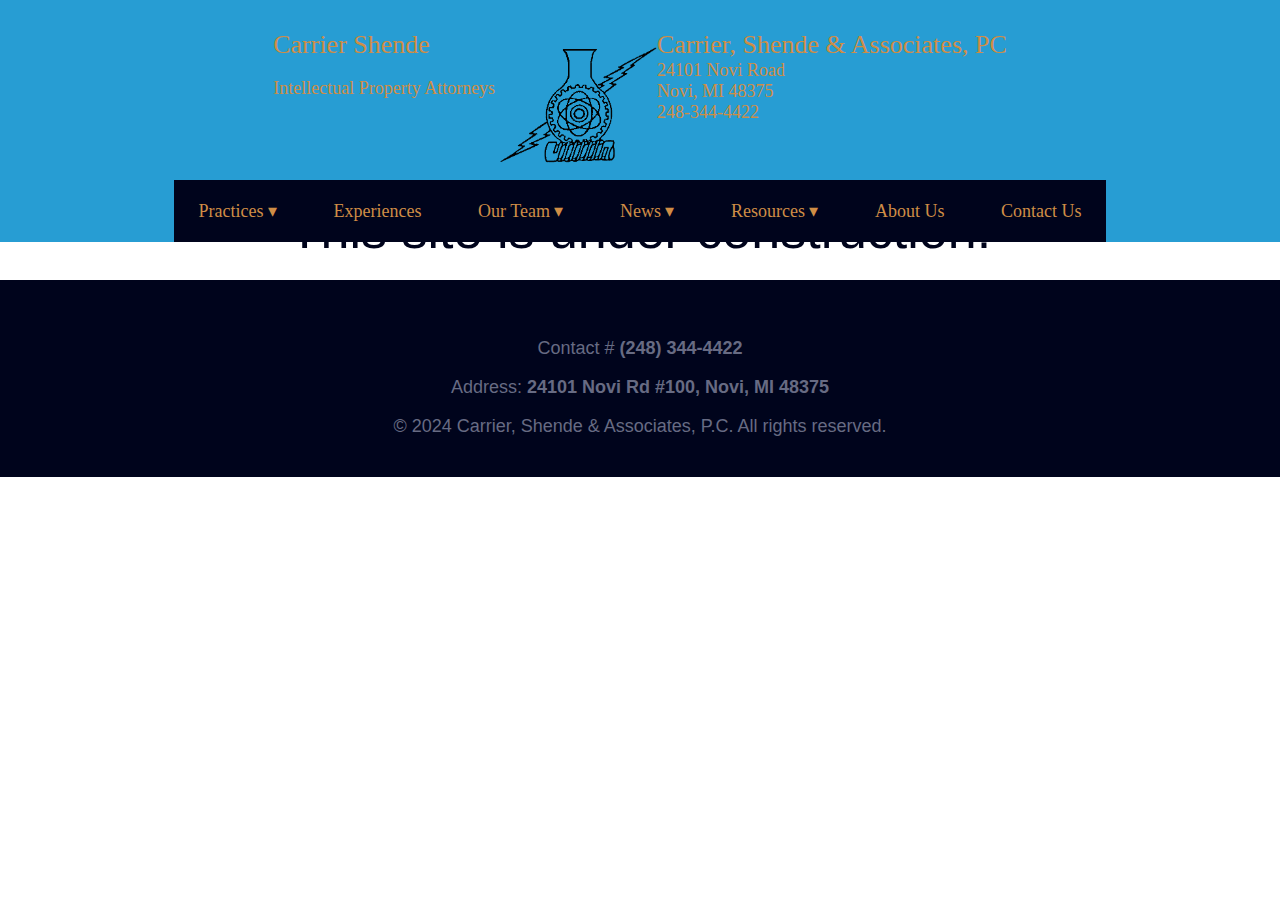
==== commit 2baf3513: "Create base construction page, header/footer unfixed" ====
--- a/landing-page/dashboard/about_us.html
+++ b/landing-page/dashboard/about_us.html
@@ -16,21 +16,75 @@
 
 <body>
     <header class="header">
-        <div class="logo">Carrier, Shende & Associates, P.C.</div>        
-        <nav class="header-links">
-            <a href="../index.html">Home</a>
-            <a href="about_us.html">About Us</a>
-            <a href="services.html">Services</a>
-            <a href="our_team.html">Our Team</a>
-            <a href="contact.html">Contact</a>
+        <div class="logo">
+            <div class="header-left"><a href="index.html">Carrier Shende</a>
+            <p class="logo-subtext">Intellectual Property Attorneys</p>
+            </div>
+            <img src="../images/CSA-Logo.png" height=150>
+            <ul class="header-right">
+                <li>Carrier, Shende & Associates, PC</li>
+                <li class="header-smaller">24101 Novi Road</li>
+                <li class="header-smaller">Novi, MI 48375</li>
+                <li class="header-smaller">248-344-4422</li>
+            </ul>
+        </div>
+        <div class = "header-links"><nav class="header-links">
+            <ul>
+                <li>
+                    <a>Practices ▾</a>
+                    <ul class="dropdown">
+                        <li><a href="dashboard/practices/patents.html">Patents</a></li>
+                        <li><a href="dashboard/practices/trademarks.html">Trademarks</a></li>
+                        <li><a href="dashboard/practices/copyrights.html">Copyrights</a></li>
+                        <li><a href="dashboard/practices/trade_secrets.html">Trade Secrets</a></li>
+                        <li><a href="dashboard/practices/design_patents.html">Design Patents</a></li>
+                        <li><a href="dashboard/practices/litigations.html">Litigations</a></li>
+                    </ul>
+                </li>
+                <li>
+                    <a href="dashboard/experience.html">Experiences</a>
+                </li>
+                <li>
+                    <a> Our Team ▾</a>
+                    <ul class="dropdown">
+                        <li><a href="#">Fulchand Shende</a></li>
+                        <li><a href="#">Joseph Carrier</a></li>
+                        <li><a href="#">Anne Sabourin</a></li>
+                        <li><a href="#">Jeffrey Gedeon</a></li>
+                    </ul>
+                </li>
+                <li>
+                    <a>News ▾</a>
+                    <ul class="dropdown">
+                        <li><a href="#">Latest News</a></li>
+                        <!-- <li><a href="#">Australia</a></li>
+                        <li><a href="#">Switzerland</a></li>
+                        <li><a href="#">Japan</a></li> -->
+                    </ul>
+                </li>
+                <li>
+                    <a>Resources ▾</a>
+                    <ul class="dropdown">
+                        <li><a href="#">Resources</a></li>
+                        <!-- <li><a href="#">Australia</a></li>
+                        <li><a href="#">Switzerland</a></li>
+                        <li><a href="#">Japan</a></li> -->
+                    </ul>
+                </li>
+                <li><a href="dashboard/about_us.html">About Us</a></li>
+                <li><a href="dashboard/contact.html">Contact Us</a></li>
+            </ul>
         </nav>
+        </div>
     </header>
     <main>
 
+        <br><br><br><br><br><br><br><br><br><br>
+        <h1>This site is under construction.</h3>
             <!-- First Body Section -->
     <div class="h1">
         <div class="copy">
-            <h1>Our Pillars</h1>
+            <!-- <h1>Our Pillars</h1>
             <br />
             <h1>Carrier, Shende & Associates is a distinguished full-service intellectual property firm dedicated to
                 optimizing our clients' patent, trademark, and copyright rights. We provide comprehensive counsel and
@@ -73,7 +127,7 @@
         </div>
     </div>
 
-    <!-- Second Body Section -->
+    <!-- 
     <div class="h2">
         <div class="copy">
             <h1>Services and Our Attorneys</h1>
@@ -133,7 +187,7 @@
                 If you would like to learn more about our firm or discuss your legal needs, please do not hesitate to contact us. We look forward to the opportunity to serve you.<br /><br />
             </div>
         </div>
-    </main>
+    </main> -->
 
     <footer>
         <p>Contact # <strong>(248) 344-4422</strong></p>
--- a/landing-page/style.css
+++ b/landing-page/style.css
@@ -16,13 +16,15 @@
 
 /* Header Styles */
 .header {
-    background-color: #00041c;
+    background-color: #279dd3;
     color: #cf8d46;
     font-size: 26px;
     display: flex;
+    flex-direction: column;
     justify-content: space-between; /* Space between logo and links */
     align-items: center; /* Vertically center the items */
-    padding: 30px;
+    padding-top: 30px;
+    margin-bottom: 0px;
     position: fixed; /* Fixed position */
     width: 100%; /* Full width */
     top: 0; /* Align to top */
@@ -39,10 +41,13 @@
     font-weight: inherit; /* Inherit font weight from parent */
 }
 
-.header-links {
-    display: flex;
+.header-links{
+    display: flex;
+    background-color: #f147e9;
     gap: 20px;
-    margin-left: auto; /* Push the links to the right */
+    margin: auto; /* Push the links to the right */
+    align-items: center;
+    align-self: center;
 }
 
 .header-links a {
@@ -56,6 +61,7 @@
     margin: 0 auto; /* Center the container */
     padding: 0 20px; /* Add padding to the left and right */
     max-width: 1200px; /* Optional: set a max-width to constrain the width */
+    padding-top: 20px; /* Add padding to compensate for fixed header */
 }
 
 /* Ensure all images inside the container adhere to the container's padding */
@@ -85,8 +91,9 @@
 /* Typography */
 h1 {
     color: #00041c;
+    font-family: 'Lucida Sans', 'Lucida Sans Regular', 'Lucida Grande', 'Lucida Sans Unicode', Geneva, Verdana, sans-serif;
     font-size: 52px;
-    font-weight: 900;
+    font-weight: 400;
     margin: 20px 0;
     text-align: center;
 }
@@ -116,18 +123,17 @@
 }
 
 /* Carousel Section CSS */
-
 .carousel-inner .carousel-caption {
     padding-bottom: 170px;
 }
 
 .carousel-inner .carousel-caption h1 {
-    font-family: 'Coiny', cursive;
-    font-size: 56px;
+    font-family: 'Times New Roman', Times, serif;
+    font-size: 40px;
 }
 
 .carousel-inner .carousel-caption h3 {
-    font-family: 'Coiny', cursive;
+    font-family: 'Times New Roman', Times, serif;
 }
 
 .carousel-inner .carousel-caption button {
@@ -151,7 +157,6 @@
 }
 
 /* Dropdown Styling */
-
 ul {
     list-style: none;
     background: #00041c;
@@ -189,4 +194,109 @@
 
 ul li:hover ul.dropdown {
     display: block;
+}
+
+/* Contact Page Styles */
+.contact-left {
+    background-color: #ffffff;
+    padding: 30px;
+    border-radius: 10px;
+    box-shadow: 0 4px 8px rgba(0, 0, 0, 0.1);
+}
+
+.contact-left-title h2 {
+    font-size: 28px;
+    margin-bottom: 10px;
+}
+
+.contact-left-title hr {
+    border: none;
+    width: 120px;
+    height: 5px;
+    background-color: #ff994f;
+    border-radius: 10px;
+    margin-bottom: 20px;
+}
+
+.contact-inputs {
+    width: 100%;
+    height: 50px;
+    border: none;
+    outline: none;
+    border-radius: 5px;
+    padding: 0 15px;
+    margin-bottom: 15px;
+    background-color: #f8f9fa;
+    font-size: 16px;
+}
+
+.contact-inputs:focus {
+    border: 2px solid #ff994f;
+}
+
+.contact-inputs::placeholder {
+    color: #a9a9a9;
+}
+
+textarea.contact-inputs {
+    height: 400px; /* Adjusted height for textarea */
+    resize: none; /* Disable resize */
+}
+
+.contact-left button {
+    display: flex;
+    align-items: center;
+    padding: 15px 30px;
+    font-size: 16px;
+    color: #ffffff;
+    gap: 10px;
+    border: none;
+    border-radius: 50px;
+    background: linear-gradient(270deg, #ff994f, #fa6d86);
+    cursor: pointer;
+}
+
+.contact-left button img {
+    width: 20px;
+    height: 20px;
+}
+
+.contact-right {
+    padding: 30px;
+    background-color: #f8f9fa;
+    border-radius: 10px;
+    box-shadow: 0 4px 8px rgba(0, 0, 0, 0.1);
+}
+
+.contact-right h2 {
+    font-size: 24px;
+    margin-bottom: 20px;
+}
+
+.contact-right p {
+    font-size: 16px;
+    margin-bottom: 10px;
+}
+
+.contact-right p strong {
+    color: #00041c;
+}
+
+.logo-subtext{
+    font-size: 18px;
+}
+
+.header-right{
+    display:flex;
+    flex-direction: column;
+    background-color: #279dd3;
+}
+
+.logo{
+    display: flex;
+    
+}
+
+.header-smaller{
+    font-size: 18px;
 }--- a/landing-page/style.css
+++ b/landing-page/style.css
@@ -16,13 +16,15 @@
 
 /* Header Styles */
 .header {
-    background-color: #00041c;
+    background-color: #279dd3;
     color: #cf8d46;
     font-size: 26px;
     display: flex;
+    flex-direction: column;
     justify-content: space-between; /* Space between logo and links */
     align-items: center; /* Vertically center the items */
-    padding: 30px;
+    padding-top: 30px;
+    margin-bottom: 0px;
     position: fixed; /* Fixed position */
     width: 100%; /* Full width */
     top: 0; /* Align to top */
@@ -39,10 +41,13 @@
     font-weight: inherit; /* Inherit font weight from parent */
 }
 
-.header-links {
-    display: flex;
+.header-links{
+    display: flex;
+    background-color: #f147e9;
     gap: 20px;
-    margin-left: auto; /* Push the links to the right */
+    margin: auto; /* Push the links to the right */
+    align-items: center;
+    align-self: center;
 }
 
 .header-links a {
@@ -56,6 +61,7 @@
     margin: 0 auto; /* Center the container */
     padding: 0 20px; /* Add padding to the left and right */
     max-width: 1200px; /* Optional: set a max-width to constrain the width */
+    padding-top: 20px; /* Add padding to compensate for fixed header */
 }
 
 /* Ensure all images inside the container adhere to the container's padding */
@@ -85,8 +91,9 @@
 /* Typography */
 h1 {
     color: #00041c;
+    font-family: 'Lucida Sans', 'Lucida Sans Regular', 'Lucida Grande', 'Lucida Sans Unicode', Geneva, Verdana, sans-serif;
     font-size: 52px;
-    font-weight: 900;
+    font-weight: 400;
     margin: 20px 0;
     text-align: center;
 }
@@ -116,18 +123,17 @@
 }
 
 /* Carousel Section CSS */
-
 .carousel-inner .carousel-caption {
     padding-bottom: 170px;
 }
 
 .carousel-inner .carousel-caption h1 {
-    font-family: 'Coiny', cursive;
-    font-size: 56px;
+    font-family: 'Times New Roman', Times, serif;
+    font-size: 40px;
 }
 
 .carousel-inner .carousel-caption h3 {
-    font-family: 'Coiny', cursive;
+    font-family: 'Times New Roman', Times, serif;
 }
 
 .carousel-inner .carousel-caption button {
@@ -151,7 +157,6 @@
 }
 
 /* Dropdown Styling */
-
 ul {
     list-style: none;
     background: #00041c;
@@ -189,4 +194,109 @@
 
 ul li:hover ul.dropdown {
     display: block;
+}
+
+/* Contact Page Styles */
+.contact-left {
+    background-color: #ffffff;
+    padding: 30px;
+    border-radius: 10px;
+    box-shadow: 0 4px 8px rgba(0, 0, 0, 0.1);
+}
+
+.contact-left-title h2 {
+    font-size: 28px;
+    margin-bottom: 10px;
+}
+
+.contact-left-title hr {
+    border: none;
+    width: 120px;
+    height: 5px;
+    background-color: #ff994f;
+    border-radius: 10px;
+    margin-bottom: 20px;
+}
+
+.contact-inputs {
+    width: 100%;
+    height: 50px;
+    border: none;
+    outline: none;
+    border-radius: 5px;
+    padding: 0 15px;
+    margin-bottom: 15px;
+    background-color: #f8f9fa;
+    font-size: 16px;
+}
+
+.contact-inputs:focus {
+    border: 2px solid #ff994f;
+}
+
+.contact-inputs::placeholder {
+    color: #a9a9a9;
+}
+
+textarea.contact-inputs {
+    height: 400px; /* Adjusted height for textarea */
+    resize: none; /* Disable resize */
+}
+
+.contact-left button {
+    display: flex;
+    align-items: center;
+    padding: 15px 30px;
+    font-size: 16px;
+    color: #ffffff;
+    gap: 10px;
+    border: none;
+    border-radius: 50px;
+    background: linear-gradient(270deg, #ff994f, #fa6d86);
+    cursor: pointer;
+}
+
+.contact-left button img {
+    width: 20px;
+    height: 20px;
+}
+
+.contact-right {
+    padding: 30px;
+    background-color: #f8f9fa;
+    border-radius: 10px;
+    box-shadow: 0 4px 8px rgba(0, 0, 0, 0.1);
+}
+
+.contact-right h2 {
+    font-size: 24px;
+    margin-bottom: 20px;
+}
+
+.contact-right p {
+    font-size: 16px;
+    margin-bottom: 10px;
+}
+
+.contact-right p strong {
+    color: #00041c;
+}
+
+.logo-subtext{
+    font-size: 18px;
+}
+
+.header-right{
+    display:flex;
+    flex-direction: column;
+    background-color: #279dd3;
+}
+
+.logo{
+    display: flex;
+    
+}
+
+.header-smaller{
+    font-size: 18px;
 }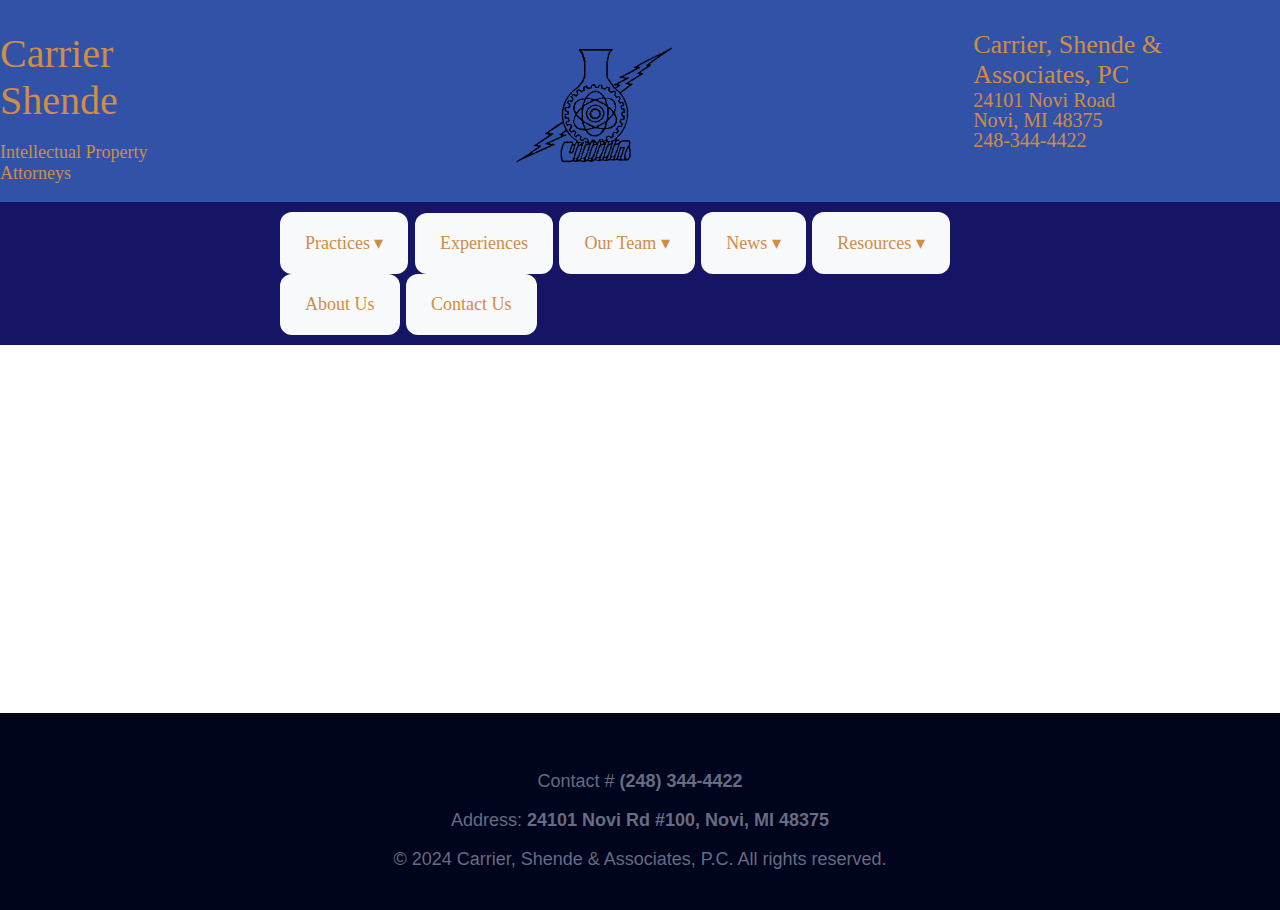
==== commit 0a9ebaf2: "fix footer, new stage of construction template" ====
--- a/landing-page/dashboard/about_us.html
+++ b/landing-page/dashboard/about_us.html
@@ -79,8 +79,10 @@
     </header>
     <main>
 
-        <br><br><br><br><br><br><br><br><br><br>
-        <h1>This site is under construction.</h3>
+        <br><br><br><br><br><br><br><br><br><br><br>
+        <h1>This site is under construction.</h1>
+
+    </main>
             <!-- First Body Section -->
     <div class="h1">
         <div class="copy">
--- a/landing-page/style.css
+++ b/landing-page/style.css
@@ -6,7 +6,15 @@
     font-family: 'Lora', serif;
     margin: 0;
     padding: 0;
-}
+    min-height: 100vh;
+    flex: 1;
+}
+
+main{
+    flex: 1;
+    padding-top: auto;
+}
+
 
 ul {
     list-style-type: none;
@@ -16,7 +24,7 @@
 
 /* Header Styles */
 .header {
-    background-color: #279dd3;
+    background-color: #3252a8;
     color: #cf8d46;
     font-size: 26px;
     display: flex;
@@ -24,7 +32,7 @@
     justify-content: space-between; /* Space between logo and links */
     align-items: center; /* Vertically center the items */
     padding-top: 30px;
-    margin-bottom: 0px;
+    margin-bottom: 200px;
     position: fixed; /* Fixed position */
     width: 100%; /* Full width */
     top: 0; /* Align to top */
@@ -43,25 +51,28 @@
 
 .header-links{
     display: flex;
-    background-color: #f147e9;
-    gap: 20px;
-    margin: auto; /* Push the links to the right */
-    align-items: center;
-    align-self: center;
+    background-color: #161464;
+    padding: 5px 140px; 
 }
 
 .header-links a {
     color: #cf8d46;
+    background-color: #f8f9fa;
     text-decoration: none;
     font-size: 18px;
+    border-radius: 12px;
+}
+
+.header-links ul{
+    background-color: inherit;
 }
 
 /* General Container Styles */
 .container {
     margin: 0 auto; /* Center the container */
-    padding: 0 20px; /* Add padding to the left and right */
-    max-width: 1200px; /* Optional: set a max-width to constrain the width */
-    padding-top: 20px; /* Add padding to compensate for fixed header */
+    padding: 0 0px; /* Add padding to the left and right */
+    max-width: 1200px; /* Essentially creates side margins */
+    padding-top: 0px; /* Add padding to compensate for fixed header */
 }
 
 /* Ensure all images inside the container adhere to the container's padding */
@@ -70,6 +81,7 @@
     height: auto;
     display: block;
     margin: 0 auto;
+    padding-top: 150px;
 }
 
 /* Button Styles */
@@ -82,6 +94,7 @@
     border: none;
     padding: 10px 20px;
     cursor: pointer;
+    
 }
 
 .button-top:hover {
@@ -117,8 +130,11 @@
     width: 100%;
     background: #00041c;
     text-align: center;
+    width: 100%;
     font-size: 18px;
     padding: 40px 0;
+    margin-bottom: -10px;
+    margin-top: auto;
     color: #676b83;
 }
 
@@ -144,9 +160,9 @@
     padding: 10px 30px;
     border-radius: 58px;
     transition: 0.55;
-    border: 2px solid #3489db;
+    border: 2px solid #303ead;
     text-decoration: none;
-    background: #3489db;
+    background: #303ead;
     color: #fff;
 }
 
@@ -289,14 +305,23 @@
 .header-right{
     display:flex;
     flex-direction: column;
-    background-color: #279dd3;
+    background-color: inherit;
 }
 
 .logo{
     display: flex;
-    
+    align-items: flex-start;
+}
+
+.logo img{
+    margin: 0 300px;
 }
 
 .header-smaller{
-    font-size: 18px;
+    font-size: 20px;
+    line-height: 20px;
+}
+
+.header-left{
+    font-size: 40px;
 }--- a/landing-page/style.css
+++ b/landing-page/style.css
@@ -6,7 +6,15 @@
     font-family: 'Lora', serif;
     margin: 0;
     padding: 0;
-}
+    min-height: 100vh;
+    flex: 1;
+}
+
+main{
+    flex: 1;
+    padding-top: auto;
+}
+
 
 ul {
     list-style-type: none;
@@ -16,7 +24,7 @@
 
 /* Header Styles */
 .header {
-    background-color: #279dd3;
+    background-color: #3252a8;
     color: #cf8d46;
     font-size: 26px;
     display: flex;
@@ -24,7 +32,7 @@
     justify-content: space-between; /* Space between logo and links */
     align-items: center; /* Vertically center the items */
     padding-top: 30px;
-    margin-bottom: 0px;
+    margin-bottom: 200px;
     position: fixed; /* Fixed position */
     width: 100%; /* Full width */
     top: 0; /* Align to top */
@@ -43,25 +51,28 @@
 
 .header-links{
     display: flex;
-    background-color: #f147e9;
-    gap: 20px;
-    margin: auto; /* Push the links to the right */
-    align-items: center;
-    align-self: center;
+    background-color: #161464;
+    padding: 5px 140px; 
 }
 
 .header-links a {
     color: #cf8d46;
+    background-color: #f8f9fa;
     text-decoration: none;
     font-size: 18px;
+    border-radius: 12px;
+}
+
+.header-links ul{
+    background-color: inherit;
 }
 
 /* General Container Styles */
 .container {
     margin: 0 auto; /* Center the container */
-    padding: 0 20px; /* Add padding to the left and right */
-    max-width: 1200px; /* Optional: set a max-width to constrain the width */
-    padding-top: 20px; /* Add padding to compensate for fixed header */
+    padding: 0 0px; /* Add padding to the left and right */
+    max-width: 1200px; /* Essentially creates side margins */
+    padding-top: 0px; /* Add padding to compensate for fixed header */
 }
 
 /* Ensure all images inside the container adhere to the container's padding */
@@ -70,6 +81,7 @@
     height: auto;
     display: block;
     margin: 0 auto;
+    padding-top: 150px;
 }
 
 /* Button Styles */
@@ -82,6 +94,7 @@
     border: none;
     padding: 10px 20px;
     cursor: pointer;
+    
 }
 
 .button-top:hover {
@@ -117,8 +130,11 @@
     width: 100%;
     background: #00041c;
     text-align: center;
+    width: 100%;
     font-size: 18px;
     padding: 40px 0;
+    margin-bottom: -10px;
+    margin-top: auto;
     color: #676b83;
 }
 
@@ -144,9 +160,9 @@
     padding: 10px 30px;
     border-radius: 58px;
     transition: 0.55;
-    border: 2px solid #3489db;
+    border: 2px solid #303ead;
     text-decoration: none;
-    background: #3489db;
+    background: #303ead;
     color: #fff;
 }
 
@@ -289,14 +305,23 @@
 .header-right{
     display:flex;
     flex-direction: column;
-    background-color: #279dd3;
+    background-color: inherit;
 }
 
 .logo{
     display: flex;
-    
+    align-items: flex-start;
+}
+
+.logo img{
+    margin: 0 300px;
 }
 
 .header-smaller{
-    font-size: 18px;
+    font-size: 20px;
+    line-height: 20px;
+}
+
+.header-left{
+    font-size: 40px;
 }